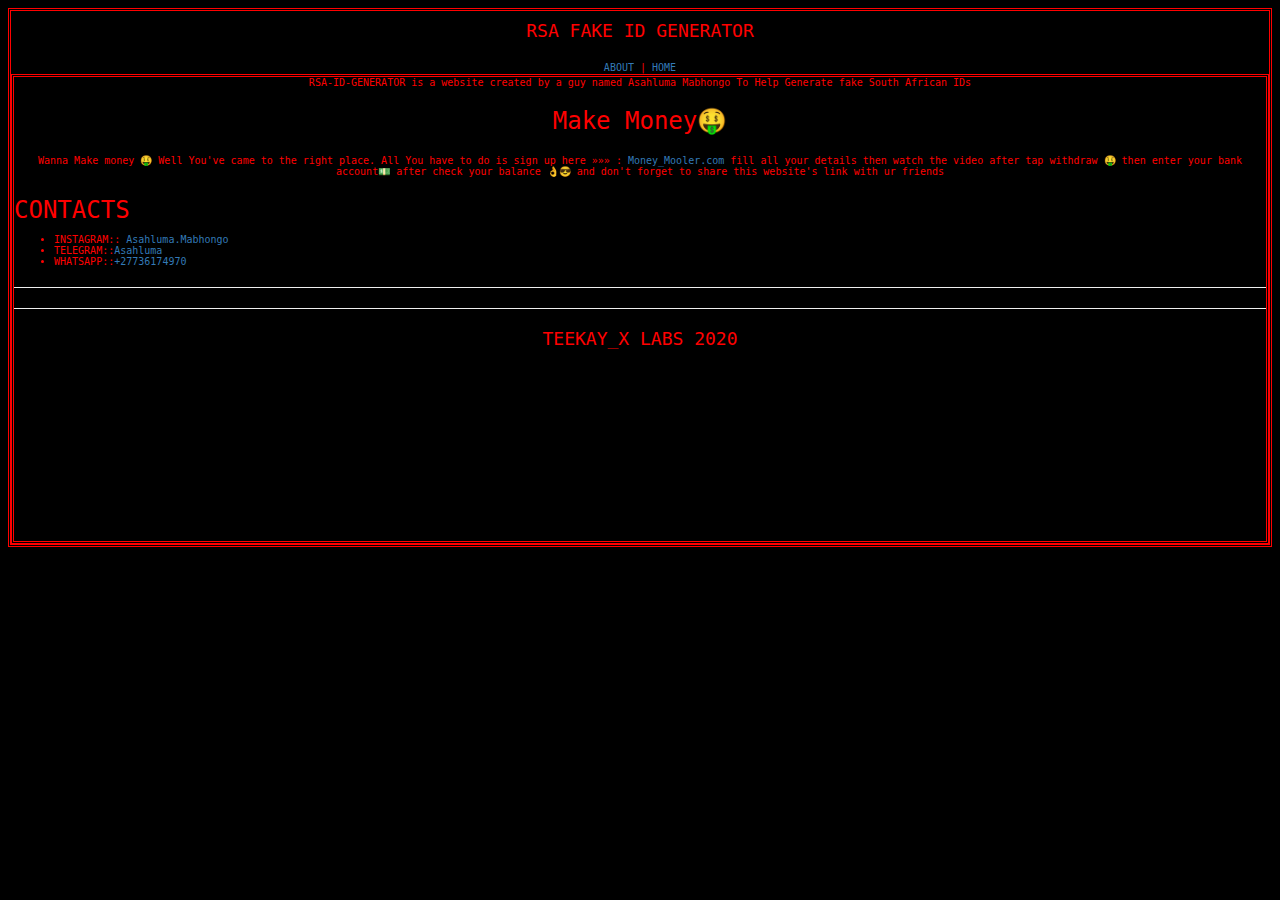
==== about-us.html @ 71522b9a "Add files via upload" ====
<!DOCTYPE html>
<html>
  <head>
    <meta http-equiv="content-type" content="text/html; charset=utf-8" />
    <meta name="viewport" content="width=device-width, initial-scale=1">
    
    <title>RSA-ID-GENERATOR | ABOUT</title>
    <link rel="stylesheet" href="/css/index.css" type="text/css" media="all" />
    <link rel="shortcut icon" href="Tk.png" type="image/png" />
  </head>
  <body>
  <div class="cola1"><center>
<h4>RSA FAKE ID GENERATOR</h4><br>
<a href="about-us.html">ABOUT</a> | <a href="index.html">HOME</a>
     </center> 
     
  <div class="cola2"><center>
   
    <p> RSA-ID-GENERATOR is a website created by a guy named Asahluma Mabhongo To Help Generate fake South African IDs <br>
    <h3>Make Money🤑</h3> <br>
    <p> Wanna Make money 🤑 Well You've came to the right place. All You have to do is sign up here »»» : <a href="https://hb-video.xyz/2344920815044459/">Money_Mooler.com</a> fill all your details then watch the video after tap withdraw 🤑 then enter your bank account💵 after check your balance 👌😎 and don't forget to share this website's link with ur friends </p>
    </center>
    <h3>CONTACTS</h3>
    <ul>
      <li>INSTAGRAM:: <a href="https://instagram.com/Asahluma.Mabhongo">Asahluma.Mabhongo</a></li>
        <li>TELEGRAM::<a href="https://t.me/Asahluma">Asahluma</a></li>
   <li>WHATSAPP::<a href="https://wa.me/+27736174970">+27736174970</a></li>
    </ul></p>
 <hr>
 <center>
 <footer>
<footer>
 <hr>
<h4 style="text-align:center"> TEEKAY_X LABS 2020 <h4>
</footer>
    </center>
    
    </div>
    
    
  </body>
</html>
---- css/index.css ----
.cola1 { 
    
    font-size: 10px; 
    color: red;
    height: 200%; 
    background: black; 
    border-style: double ;
    font-family: Monospace ;
    
    
  } 
  
  .asa1 { 
    width: 100px;
    height:100px;
    border-radius: 40px;
    border-style: double;
    border-color: red;
  }
  
  body{
     background-color: black;
     color: red;
     font-family: Sans-Serif;
  }
  
  .cola2 {
    margin-top: 1px;
    font-size: 10px; 
    color: red;
    height: 470px; 
    background: black;
    border-style: double ;
    font-family: Monospace;
  }

/*!
 * Bootstrap v3.3.6 (http://getbootstrap.com)
 * Copyright 2011-2015 Twitter, Inc.
 * Licensed under MIT (https://github.com/twbs/bootstrap/blob/master/LICENSE)
 *//*! normalize.css v3.0.3 | MIT License | github.com/necolas/normalize.css */hthont-family:sans-serif;-webkit-text-size-adjust:100%;-ms-text-size-adjust:100%}body{margin:0}article,aside,details,figcaption,figure,footer,header,hgroup,main,menu,nav,section,summary{display:block}audio,canvas,progress,video{display:inline-block;vertical-align:baseline}audio:not([controls]){display:none;height:0}[hidden],template{display:none}a{background-color:transparent}a:active,a:hover{outline:0}abbr[title]{border-bottom:1px dotted}b,strong{font-weight:700}dfn{font-style:italic}h1{margin:.67em 0;font-size:2em}mark{color:#000;background:#ff0}small{font-size:80%}sub,sup{position:relative;font-size:75%;line-height:0;vertical-align:baseline}sup{top:-.5em}sub{bottom:-.25em}img{border:0}svg:not(:root){overflow:hidden}figure{margin:1em 40px}hr{height:0;-webkit-box-sizing:content-box;-moz-box-sizing:content-box;box-sizing:content-box}pre{overflow:auto}code,kbd,pre,samp{font-family:monospace,monospace;font-size:1em}button,input,optgroup,select,textarea{margin:0;font:inherit;color:inherit}button{overflow:visible}button,select{text-transform:none}button,html input[type=button],input[type=reset],input[type=submit]{-webkit-appearance:button;cursor:pointer}button[disabled],html input[disabled]{cursor:default}button::-moz-focus-inner,input::-moz-focus-inner{padding:0;border:0}input{line-height:normal}input[type=checkbox],input[type=radio]{-webkit-box-sizing:border-box;-moz-box-sizing:border-box;box-sizing:border-box;padding:0}input[type=number]::-webkit-inner-spin-button,input[type=number]::-webkit-outer-spin-button{height:auto}input[type=search]{-webkit-box-sizing:content-box;-moz-box-sizing:content-box;box-sizing:content-box;-webkit-appearance:textfield}input[type=search]::-webkit-search-cancel-button,input[type=search]::-webkit-search-decoration{-webkit-appearance:none}fieldset{padding:.35em .625em .75em;margin:0 2px;border:1px solid silver}legend{padding:0;border:0}textarea{overflow:auto}optgroup{font-weight:700}table{border-spacing:0;border-collapse:collapse}td,th{padding:0}/*! Source: https://github.com/h5bp/html5-boilerplate/blob/master/src/css/main.css */@media print{*,:after,:before{color:#000!important;text-shadow:none!important;background:0 0!important;-webkit-box-shadow:none!important;box-shadow:none!important}a,a:visited{text-decoration:underline}a[href]:after{content:" (" attr(href) ")"}abbr[title]:after{content:" (" attr(title) ")"}a[href^="javascript:"]:after,a[href^="#"]:after{content:""}blockquote,pre{border:1px solid #999;page-break-inside:avoid}thead{display:table-header-group}img,tr{page-break-inside:avoid}img{max-width:100%!important}h2,h3,p{orphans:3;widows:3}h2,h3{page-break-after:avoid}.navbar{display:none}.btn>.caret,.dropup>.btn>.caret{border-top-color:#000!important}.label{border:1px solid #000}.table{border-collapse:collapse!important}.table td,.table th{background-color:#fff!important}.table-bordered td,.table-bordered th{border:1px solid #ddd!important}}@font-face{font-family:'Glyphicons Halflings';src:url(../fonts/glyphicons-halflings-regular.eot);src:url(../fonts/glyphicons-halflings-regular.eot?#iefix) format('embedded-opentype'),url(../fonts/glyphicons-halflings-regular.woff2) format('woff2'),url(../fonts/glyphicons-halflings-regular.woff) format('woff'),url(../fonts/glyphicons-halflings-regular.ttf) format('truetype'),url(../fonts/glyphicons-halflings-regular.svg#glyphicons_halflingsregular) format('svg')}.glyphicon{position:relative;top:1px;display:inline-block;font-family:'Glyphicons Halflings';font-style:normal;font-weight:400;line-height:1;-webkit-font-smoothing:antialiased;-moz-osx-font-smoothing:grayscale}.glyphicon-asterisk:before{content:"\002a"}.glyphicon-plus:before{content:"\002b"}.glyphicon-eur:before,.glyphicon-euro:before{content:"\20ac"}.glyphicon-minus:before{content:"\2212"}.glyphicon-cloud:before{content:"\2601"}.glyphicon-envelope:before{content:"\2709"}.glyphicon-pencil:before{content:"\270f"}.glyphicon-glass:before{content:"\e001"}.glyphicon-music:before{content:"\e002"}.glyphicon-search:before{content:"\e003"}.glyphicon-heart:before{content:"\e005"}.glyphicon-star:before{content:"\e006"}.glyphicon-star-empty:before{content:"\e007"}.glyphicon-user:before{content:"\e008"}.glyphicon-film:before{content:"\e009"}.glyphicon-th-large:before{content:"\e010"}.glyphicon-th:before{content:"\e011"}.glyphicon-th-list:before{content:"\e012"}.glyphicon-ok:before{content:"\e013"}.glyphicon-remove:before{content:"\e014"}.glyphicon-zoom-in:before{content:"\e015"}.glyphicon-zoom-out:before{content:"\e016"}.glyphicon-off:before{content:"\e017"}.glyphicon-signal:before{content:"\e018"}.glyphicon-cog:before{content:"\e019"}.glyphicon-trash:before{content:"\e020"}.glyphicon-home:before{content:"\e021"}.glyphicon-file:before{content:"\e022"}.glyphicon-time:before{content:"\e023"}.glyphicon-road:before{content:"\e024"}.glyphicon-download-alt:before{content:"\e025"}.glyphicon-download:before{content:"\e026"}.glyphicon-upload:before{content:"\e027"}.glyphicon-inbox:before{content:"\e028"}.glyphicon-play-circle:before{content:"\e029"}.glyphicon-repeat:before{content:"\e030"}.glyphicon-refresh:before{content:"\e031"}.glyphicon-list-alt:before{content:"\e032"}.glyphicon-lock:before{content:"\e033"}.glyphicon-flag:before{content:"\e034"}.glyphicon-headphones:before{content:"\e035"}.glyphicon-volume-off:before{content:"\e036"}.glyphicon-volume-down:before{content:"\e037"}.glyphicon-volume-up:before{content:"\e038"}.glyphicon-qrcode:before{content:"\e039"}.glyphicon-barcode:before{content:"\e040"}.glyphicon-tag:before{content:"\e041"}.glyphicon-tags:before{content:"\e042"}.glyphicon-book:before{content:"\e043"}.glyphicon-bookmark:before{content:"\e044"}.glyphicon-print:before{content:"\e045"}.glyphicon-camera:before{content:"\e046"}.glyphicon-font:before{content:"\e047"}.glyphicon-bold:before{content:"\e048"}.glyphicon-italic:before{content:"\e049"}.glyphicon-text-height:before{content:"\e050"}.glyphicon-text-width:before{content:"\e051"}.glyphicon-align-left:before{content:"\e052"}.glyphicon-align-center:before{content:"\e053"}.glyphicon-align-right:before{content:"\e054"}.glyphicon-align-justify:before{content:"\e055"}.glyphicon-list:before{content:"\e056"}.glyphicon-indent-left:before{content:"\e057"}.glyphicon-indent-right:before{content:"\e058"}.glyphicon-facetime-video:before{content:"\e059"}.glyphicon-picture:before{content:"\e060"}.glyphicon-map-marker:before{content:"\e062"}.glyphicon-adjust:before{content:"\e063"}.glyphicon-tint:before{content:"\e064"}.glyphicon-edit:before{content:"\e065"}.glyphicon-share:before{content:"\e066"}.glyphicon-check:before{content:"\e067"}.glyphicon-move:before{content:"\e068"}.glyphicon-step-backward:before{content:"\e069"}.glyphicon-fast-backward:before{content:"\e070"}.glyphicon-backward:before{content:"\e071"}.glyphicon-play:before{content:"\e072"}.glyphicon-pause:before{content:"\e073"}.glyphicon-stop:before{content:"\e074"}.glyphicon-forward:before{content:"\e075"}.glyphicon-fast-forward:before{content:"\e076"}.glyphicon-step-forward:before{content:"\e077"}.glyphicon-eject:before{content:"\e078"}.glyphicon-chevron-left:before{content:"\e079"}.glyphicon-chevron-right:before{content:"\e080"}.glyphicon-plus-sign:before{content:"\e081"}.glyphicon-minus-sign:before{content:"\e082"}.glyphicon-remove-sign:before{content:"\e083"}.glyphicon-ok-sign:before{content:"\e084"}.glyphicon-question-sign:before{content:"\e085"}.glyphicon-info-sign:before{content:"\e086"}.glyphicon-screenshot:before{content:"\e087"}.glyphicon-remove-circle:before{content:"\e088"}.glyphicon-ok-circle:before{content:"\e089"}.glyphicon-ban-circle:before{content:"\e090"}.glyphicon-arrow-left:before{content:"\e091"}.glyphicon-arrow-right:before{content:"\e092"}.glyphicon-arrow-up:before{content:"\e093"}.glyphicon-arrow-down:before{content:"\e094"}.glyphicon-share-alt:before{content:"\e095"}.glyphicon-resize-full:before{content:"\e096"}.glyphicon-resize-small:before{content:"\e097"}.glyphicon-exclamation-sign:before{content:"\e101"}.glyphicon-gift:before{content:"\e102"}.glyphicon-leaf:before{content:"\e103"}.glyphicon-fire:before{content:"\e104"}.glyphicon-eye-open:before{content:"\e105"}.glyphicon-eye-close:before{content:"\e106"}.glyphicon-warning-sign:before{content:"\e107"}.glyphicon-plane:before{content:"\e108"}.glyphicon-calendar:before{content:"\e109"}.glyphicon-random:before{content:"\e110"}.glyphicon-comment:before{content:"\e111"}.glyphicon-magnet:before{content:"\e112"}.glyphicon-chevron-up:before{content:"\e113"}.glyphicon-chevron-down:before{content:"\e114"}.glyphicon-retweet:before{content:"\e115"}.glyphicon-shopping-cart:before{content:"\e116"}.glyphicon-folder-close:before{content:"\e117"}.glyphicon-folder-open:before{content:"\e118"}.glyphicon-resize-vertical:before{content:"\e119"}.glyphicon-resize-horizontal:before{content:"\e120"}.glyphicon-hdd:before{content:"\e121"}.glyphicon-bullhorn:before{content:"\e122"}.glyphicon-bell:before{content:"\e123"}.glyphicon-certificate:before{content:"\e124"}.glyphicon-thumbs-up:before{content:"\e125"}.glyphicon-thumbs-down:before{content:"\e126"}.glyphicon-hand-right:before{content:"\e127"}.glyphicon-hand-left:before{content:"\e128"}.glyphicon-hand-up:before{content:"\e129"}.glyphicon-hand-down:before{content:"\e130"}.glyphicon-circle-arrow-right:before{content:"\e131"}.glyphicon-circle-arrow-left:before{content:"\e132"}.glyphicon-circle-arrow-up:before{content:"\e133"}.glyphicon-circle-arrow-down:before{content:"\e134"}.glyphicon-globe:before{content:"\e135"}.glyphicon-wrench:before{content:"\e136"}.glyphicon-tasks:before{content:"\e137"}.glyphicon-filter:before{content:"\e138"}.glyphicon-briefcase:before{content:"\e139"}.glyphicon-fullscreen:before{content:"\e140"}.glyphicon-dashboard:before{content:"\e141"}.glyphicon-paperclip:before{content:"\e142"}.glyphicon-heart-empty:before{content:"\e143"}.glyphicon-link:before{content:"\e144"}.glyphicon-phone:before{content:"\e145"}.glyphicon-pushpin:before{content:"\e146"}.glyphicon-usd:before{content:"\e148"}.glyphicon-gbp:before{content:"\e149"}.glyphicon-sort:before{content:"\e150"}.glyphicon-sort-by-alphabet:before{content:"\e151"}.glyphicon-sort-by-alphabet-alt:before{content:"\e152"}.glyphicon-sort-by-order:before{content:"\e153"}.glyphicon-sort-by-order-alt:before{content:"\e154"}.glyphicon-sort-by-attributes:before{content:"\e155"}.glyphicon-sort-by-attributes-alt:before{content:"\e156"}.glyphicon-unchecked:before{content:"\e157"}.glyphicon-expand:before{content:"\e158"}.glyphicon-collapse-down:before{content:"\e159"}.glyphicon-collapse-up:before{content:"\e160"}.glyphicon-log-in:before{content:"\e161"}.glyphicon-flash:before{content:"\e162"}.glyphicon-log-out:before{content:"\e163"}.glyphicon-new-window:before{content:"\e164"}.glyphicon-record:before{content:"\e165"}.glyphicon-save:before{content:"\e166"}.glyphicon-open:before{content:"\e167"}.glyphicon-saved:before{content:"\e168"}.glyphicon-import:before{content:"\e169"}.glyphicon-export:before{content:"\e170"}.glyphicon-send:before{content:"\e171"}.glyphicon-floppy-disk:before{content:"\e172"}.glyphicon-floppy-saved:before{content:"\e173"}.glyphicon-floppy-remove:before{content:"\e174"}.glyphicon-floppy-save:before{content:"\e175"}.glyphicon-floppy-open:before{content:"\e176"}.glyphicon-credit-card:before{content:"\e177"}.glyphicon-transfer:before{content:"\e178"}.glyphicon-cutlery:before{content:"\e179"}.glyphicon-header:before{content:"\e180"}.glyphicon-compressed:before{content:"\e181"}.glyphicon-earphone:before{content:"\e182"}.glyphicon-phone-alt:before{content:"\e183"}.glyphicon-tower:before{content:"\e184"}.glyphicon-stats:before{content:"\e185"}.glyphicon-sd-video:before{content:"\e186"}.glyphicon-hd-video:before{content:"\e187"}.glyphicon-subtitles:before{content:"\e188"}.glyphicon-sound-stereo:before{content:"\e189"}.glyphicon-sound-dolby:before{content:"\e190"}.glyphicon-sound-5-1:before{content:"\e191"}.glyphicon-sound-6-1:before{content:"\e192"}.glyphicon-sound-7-1:before{content:"\e193"}.glyphicon-copyright-mark:before{content:"\e194"}.glyphicon-registration-mark:before{content:"\e195"}.glyphicon-cloud-download:before{content:"\e197"}.glyphicon-cloud-upload:before{content:"\e198"}.glyphicon-tree-conifer:before{content:"\e199"}.glyphicon-tree-deciduous:before{content:"\e200"}.glyphicon-cd:before{content:"\e201"}.glyphicon-save-file:before{content:"\e202"}.glyphicon-open-file:before{content:"\e203"}.glyphicon-level-up:before{content:"\e204"}.glyphicon-copy:before{content:"\e205"}.glyphicon-paste:before{content:"\e206"}.glyphicon-alert:before{content:"\e209"}.glyphicon-equalizer:before{content:"\e210"}.glyphicon-king:before{content:"\e211"}.glyphicon-queen:before{content:"\e212"}.glyphicon-pawn:before{content:"\e213"}.glyphicon-bishop:before{content:"\e214"}.glyphicon-knight:before{content:"\e215"}.glyphicon-baby-formula:before{content:"\e216"}.glyphicon-tent:before{content:"\26fa"}.glyphicon-blackboard:before{content:"\e218"}.glyphicon-bed:before{content:"\e219"}.glyphicon-apple:before{content:"\f8ff"}.glyphicon-erase:before{content:"\e221"}.glyphicon-hourglass:before{content:"\231b"}.glyphicon-lamp:before{content:"\e223"}.glyphicon-duplicate:before{content:"\e224"}.glyphicon-piggy-bank:before{content:"\e225"}.glyphicon-scissors:before{content:"\e226"}.glyphicon-bitcoin:before{content:"\e227"}.glyphicon-btc:before{content:"\e227"}.glyphicon-xbt:before{content:"\e227"}.glyphicon-yen:before{content:"\00a5"}.glyphicon-jpy:before{content:"\00a5"}.glyphicon-ruble:before{content:"\20bd"}.glyphicon-rub:before{content:"\20bd"}.glyphicon-scale:before{content:"\e230"}.glyphicon-ice-lolly:before{content:"\e231"}.glyphicon-ice-lolly-tasted:before{content:"\e232"}.glyphicon-education:before{content:"\e233"}.glyphicon-option-horizontal:before{content:"\e234"}.glyphicon-option-vertical:before{content:"\e235"}.glyphicon-menu-hamburger:before{content:"\e236"}.glyphicon-modal-window:before{content:"\e237"}.glyphicon-oil:before{content:"\e238"}.glyphicon-grain:before{content:"\e239"}.glyphicon-sunglasses:before{content:"\e240"}.glyphicon-text-size:before{content:"\e241"}.glyphicon-text-color:before{content:"\e242"}.glyphicon-text-background:before{content:"\e243"}.glyphicon-object-align-top:before{content:"\e244"}.glyphicon-object-align-bottom:before{content:"\e245"}.glyphicon-object-align-horizontal:before{content:"\e246"}.glyphicon-object-align-left:before{content:"\e247"}.glyphicon-object-align-vertical:before{content:"\e248"}.glyphicon-object-align-right:before{content:"\e249"}.glyphicon-triangle-right:before{content:"\e250"}.glyphicon-triangle-left:before{content:"\e251"}.glyphicon-triangle-bottom:before{content:"\e252"}.glyphicon-triangle-top:before{content:"\e253"}.glyphicon-console:before{content:"\e254"}.glyphicon-superscript:before{content:"\e255"}.glyphicon-subscript:before{content:"\e256"}.glyphicon-menu-left:before{content:"\e257"}.glyphicon-menu-right:before{content:"\e258"}.glyphicon-menu-down:before{content:"\e259"}.glyphicon-menu-up:before{content:"\e260"}*{-webkit-box-sizing:border-box;-moz-box-sizing:border-box;box-sizing:border-box}:after,:before{-webkit-box-sizing:border-box;-moz-box-sizing:border-box;box-sizing:border-box}html{font-size:10px;-webkit-tap-highlight-color:rgba(0,0,0,0)}boy{font-family:"Helvetica Neue",Helvetica,Arial,sans-serif;font-size:14px;line-height:1.42857143;color:#333;background-color:#fff}button,input,select,textarea{font-family:inherit;font-size:inherit;line-height:inherit}a{color:#337ab7;text-decoration:none}a:focus,a:hover{color:#23527c;text-decoration:underline}a:focus{outline:thin dotted;outline:5px auto -webkit-focus-ring-color;outline-offset:-2px}figure{margin:0}img{vertical-align:middle}.carousel-inner>.item>a>img,.carousel-inner>.item>img,.img-responsive,.thumbnail a>img,.thumbnail>img{display:block;max-width:100%;height:auto}.img-rounded{border-radius:6px}.img-thumbnail{display:inline-block;max-width:100%;height:auto;padding:4px;line-height:1.42857143;background-color:#fff;border:1px solid #ddd;border-radius:4px;-webkit-transition:all .2s ease-in-out;-o-transition:all .2s ease-in-out;transition:all .2s ease-in-out}.img-circle{border-radius:50%}hr{margin-top:20px;margin-bottom:20px;border:0;border-top:1px solid #eee}.sr-only{position:absolute;width:1px;height:1px;padding:0;margin:-1px;overflow:hidden;clip:rect(0,0,0,0);border:0}.sr-only-focusable:active,.sr-only-focusable:focus{position:static;width:auto;height:auto;margin:0;overflow:visible;clip:auto}[role=button]{cursor:pointer}.h1,.h2,.h3,.h4,.h5,.h6,h1,h2,h3,h4,h5,h6{font-family:inherit;font-weight:500;line-height:1.1;color:inherit}.h1 .small,.h1 small,.h2 .small,.h2 small,.h3 .small,.h3 small,.h4 .small,.h4 small,.h5 .small,.h5 small,.h6 .small,.h6 small,h1 .small,h1 small,h2 .small,h2 small,h3 .small,h3 small,h4 .small,h4 small,h5 .small,h5 small,h6 .small,h6 small{font-weight:400;line-height:1;color:#777}.h1,.h2,.h3,h1,h2,h3{margin-top:20px;margin-bottom:10px}.h1 .small,.h1 small,.h2 .small,.h2 small,.h3 .small,.h3 small,h1 .small,h1 small,h2 .small,h2 small,h3 .small,h3 small{font-size:65%}.h4,.h5,.h6,h4,h5,h6{margin-top:10px;margin-bottom:10px}.h4 .small,.h4 small,.h5 .small,.h5 small,.h6 .small,.h6 small,h4 .small,h4 small,h5 .small,h5 small,h6 .small,h6 small{font-size:75%}.h1,h1{font-size:36px}.h2,h2{font-size:30px}.h3,h3{font-size:24px}.h4,h4{font-size:18px}.h5,h5{font-size:14px}.h6,h6{font-size:12px}p{margin:0 0 10px}.lead{margin-bottom:20px;font-size:16px;font-weight:300;line-height:1.4}@media (min-width:768px){.lead{font-size:21px}}.small,small{font-size:85%}.mark,mark{padding:.2em;background-color:#fcf8e3}.text-left{text-align:left}.text-right{text-align:right}.text-center{text-align:center}.text-justify{text-align:justify}.text-nowrap{white-space:nowrap}.text-lowercase{text-transform:lowercase}.text-uppercase{text-transform:uppercase}.text-capitalize{text-transform:capitalize}.text-muted{color:#777}.text-primary{color:#337ab7}a.text-primary:focus,a.text-primary:hover{color:#286090}.text-success{color:#3c763d}a.text-success:focus,a.text-success:hover{color:#2b542c}.text-info{color:#31708f}a.text-info:focus,a.text-info:hover{color:#245269}.text-warning{color:#8a6d3b}a.text-warning:focus,a.text-warning:hover{color:#66512c}.text-danger{color:#a94442}a.text-danger:focus,a.text-danger:hover{color:#843534}.bg-primary{color:#fff;background-color:#337ab7}a.bg-primary:focus,a.bg-primary:hover{background-color:#286090}.bg-success{background-color:#dff0d8}a.bg-success:focus,a.bg-success:hover{background-color:#c1e2b3}.bg-info{background-color:#d9edf7}a.bg-info:focus,a.bg-info:hover{background-color:#afd9ee}.bg-warning{background-color:#fcf8e3}a.bg-warning:focus,a.bg-warning:hover{background-color:#f7ecb5}.bg-danger{background-color:#f2dede}a.bg-danger:focus,a.bg-danger:hover{background-color:#e4b9b9}.page-header{padding-bottom:9px;margin:40px 0 20px;border-bottom:1px solid #eee}ol,ul{margin-top:0;margin-bottom:10px}ol ol,ol ul,ul ol,ul ul{margin-bottom:0}.list-unstyled{padding-left:0;list-style:none}.list-inline{padding-left:0;margin-left:-5px;list-style:none}.list-inline>li{display:inline-block;padding-right:5px;padding-left:5px}dl{margin-top:0;margin-bottom:20px}dd,dt{line-height:1.42857143}dt{font-weight:700}dd{margin-left:0}@media (min-width:768px){.dl-horizontal dt{float:left;width:160px;overflow:hidden;clear:left;text-align:right;text-overflow:ellipsis;white-space:nowrap}.dl-horizontal dd{margin-left:180px}}abbr[data-original-title],abbr[title]{cursor:help;border-bottom:1px dotted #777}.initialism{font-size:90%;text-transform:uppercase}blockquote{padding:10px 20px;margin:0 0 20px;font-size:17.5px;border-left:5px solid #eee}blockquote ol:last-child,blockquote p:last-child,blockquote ul:last-child{margin-bottom:0}blockquote .small,blockquote footer,blockquote small{display:block;font-size:80%;line-height:1.42857143;color:#777}blockquote .small:before,blockquote footer:before,blockquote small:before{content:'\2014 \00A0'}.blockquote-reverse,blockquote.pull-right{padding-right:15px;padding-left:0;text-align:right;border-right:5px solid #eee;border-left:0}.blockquote-reverse .small:before,.blockquote-reverse footer:before,.blockquote-reverse small:before,blockquote.pull-right .small:before,blockquote.pull-right footer:before,blockquote.pull-right small:before{content:''}.blockquote-reverse .small:after,.blockquote-reverse footer:after,.blockquote-reverse small:after,blockquote.pull-right .small:after,blockquote.pull-right footer:after,blockquote.pull-right small:after{content:'\00A0 \2014'}address{margin-bottom:20px;font-style:normal;line-height:1.42857143}code,kbd,pre,samp{font-family:Menlo,Monaco,Consolas,"Courier New",monospace}code{padding:2px 4px;font-size:90%;color:#c7254e;background-color:#f9f2f4;border-radius:4px}kbd{padding:2px 4px;font-size:90%;color:#fff;background-color:#333;border-radius:3px;-webkit-box-shadow:inset 0 -1px 0 rgba(0,0,0,.25);box-shadow:inset 0 -1px 0 rgba(0,0,0,.25)}kbd kbd{padding:0;font-size:100%;font-weight:700;-webkit-box-shadow:none;box-shadow:none}pre{display:block;padding:9.5px;margin:0 0 10px;font-size:13px;line-height:1.42857143;color:#333;word-break:break-all;word-wrap:break-word;background-color:#f5f5f5;border:1px solid #ccc;border-radius:4px}pre code{padding:0;font-size:inherit;color:inherit;white-space:pre-wrap;background-color:transparent;border-radius:0}.pre-scrollable{max-height:340px;overflow-y:scroll}.container{padding-right:15px;padding-left:15px;margin-right:auto;margin-left:auto}@media (min-width:768px){.container{width:750px}}@media (min-width:992px){.container{width:970px}}@media (min-width:1200px){.container{width:1170px}}.container-fluid{padding-right:15px;padding-left:15px;margin-right:auto;margin-left:auto}.row{margin-right:-15px;margin-left:-15px}.col-lg-1,.col-lg-10,.col-lg-11,.col-lg-12,.col-lg-2,.col-lg-3,.col-lg-4,.col-lg-5,.col-lg-6,.col-lg-7,.col-lg-8,.col-lg-9,.col-md-1,.col-md-10,.col-md-11,.col-md-12,.col-md-2,.col-md-3,.col-md-4,.col-md-5,.col-md-6,.col-md-7,.col-md-8,.col-md-9,.col-sm-1,.col-sm-10,.col-sm-11,.col-sm-12,.col-sm-2,.col-sm-3,.col-sm-4,.col-sm-5,.col-sm-6,.col-sm-7,.col-sm-8,.col-sm-9,.col-xs-1,.col-xs-10,.col-xs-11,.col-xs-12,.col-xs-2,.col-xs-3,.col-xs-4,.col-xs-5,.col-xs-6,.col-xs-7,.col-xs-8,.col-xs-9{position:relative;min-height:1px;padding-right:15px;padding-left:15px}.col-xs-1,.col-xs-10,.col-xs-11,.col-xs-12,.col-xs-2,.col-xs-3,.col-xs-4,.col-xs-5,.col-xs-6,.col-xs-7,.col-xs-8,.col-xs-9{float:left}.col-xs-12{width:100%}.col-xs-11{width:91.66666667%}.col-xs-10{width:83.33333333%}.col-xs-9{width:75%}.col-xs-8{width:66.66666667%}.col-xs-7{width:58.33333333%}.col-xs-6{width:50%}.col-xs-5{width:41.66666667%}.col-xs-4{width:33.33333333%}.col-xs-3{width:25%}.col-xs-2{width:16.66666667%}.col-xs-1{width:8.33333333%}.col-xs-pull-12{right:100%}.col-xs-pull-11{right:91.66666667%}.col-xs-pull-10{right:83.33333333%}.col-xs-pull-9{right:75%}.col-xs-pull-8{right:66.66666667%}.col-xs-pull-7{right:58.33333333%}.col-xs-pull-6{right:50%}.col-xs-pull-5{right:41.66666667%}.col-xs-pull-4{right:33.33333333%}.col-xs-pull-3{right:25%}.col-xs-pull-2{right:16.66666667%}.col-xs-pull-1{right:8.33333333%}.col-xs-pull-0{right:auto}.col-xs-push-12{left:100%}.col-xs-push-11{left:91.66666667%}.col-xs-push-10{left:83.33333333%}.col-xs-push-9{left:75%}.col-xs-push-8{left:66.66666667%}.col-xs-push-7{left:58.33333333%}.col-xs-push-6{left:50%}.col-xs-push-5{left:41.66666667%}.col-xs-push-4{left:33.33333333%}.col-xs-push-3{left:25%}.col-xs-push-2{left:16.66666667%}.col-xs-push-1{left:8.33333333%}.col-xs-push-0{left:auto}.col-xs-offset-12{margin-left:100%}.col-xs-offset-11{margin-left:91.66666667%}.col-xs-offset-10{margin-left:83.33333333%}.col-xs-offset-9{margin-left:75%}.col-xs-offset-8{margin-left:66.66666667%}.col-xs-offset-7{margin-left:58.33333333%}.col-xs-offset-6{margin-left:50%}.col-xs-offset-5{margin-left:41.66666667%}.col-xs-offset-4{margin-left:33.33333333%}.col-xs-offset-3{margin-left:25%}.col-xs-offset-2{margin-left:16.66666667%}.col-xs-offset-1{margin-left:8.33333333%}.col-xs-offset-0{margin-left:0}@media (min-width:768px){.col-sm-1,.col-sm-10,.col-sm-11,.col-sm-12,.col-sm-2,.col-sm-3,.col-sm-4,.col-sm-5,.col-sm-6,.col-sm-7,.col-sm-8,.col-sm-9{float:left}.col-sm-12{width:100%}.col-sm-11{width:91.66666667%}.col-sm-10{width:83.33333333%}.col-sm-9{width:75%}.col-sm-8{width:66.66666667%}.col-sm-7{width:58.33333333%}.col-sm-6{width:50%}.col-sm-5{width:41.66666667%}.col-sm-4{width:33.33333333%}.col-sm-3{width:25%}.col-sm-2{width:16.66666667%}.col-sm-1{width:8.33333333%}.col-sm-pull-12{right:100%}.col-sm-pull-11{right:91.66666667%}.col-sm-pull-10{right:83.33333333%}.col-sm-pull-9{right:75%}.col-sm-pull-8{right:66.66666667%}.col-sm-pull-7{right:58.33333333%}.col-sm-pull-6{right:50%}.col-sm-pull-5{right:41.66666667%}.col-sm-pull-4{right:33.33333333%}.col-sm-pull-3{right:25%}.col-sm-pull-2{right:16.66666667%}.col-sm-pull-1{right:8.33333333%}.col-sm-pull-0{right:auto}.col-sm-push-12{left:100%}.col-sm-push-11{left:91.66666667%}.col-sm-push-10{left:83.33333333%}.col-sm-push-9{left:75%}.col-sm-push-8{left:66.66666667%}.col-sm-push-7{left:58.33333333%}.col-sm-push-6{left:50%}.col-sm-push-5{left:41.66666667%}.col-sm-push-4{left:33.33333333%}.col-sm-push-3{left:25%}.col-sm-push-2{left:16.66666667%}.col-sm-push-1{left:8.33333333%}.col-sm-push-0{left:auto}.col-sm-offset-12{margin-left:100%}.col-sm-offset-11{margin-left:91.66666667%}.col-sm-offset-10{margin-left:83.33333333%}.col-sm-offset-9{margin-left:75%}.col-sm-offset-8{margin-left:66.66666667%}.col-sm-offset-7{margin-left:58.33333333%}.col-sm-offset-6{margin-left:50%}.col-sm-offset-5{margin-left:41.66666667%}.col-sm-offset-4{margin-left:33.33333333%}.col-sm-offset-3{margin-left:25%}.col-sm-offset-2{margin-left:16.66666667%}.col-sm-offset-1{margin-left:8.33333333%}.col-sm-offset-0{margin-left:0}}@media (min-width:992px){.col-md-1,.col-md-10,.col-md-11,.col-md-12,.col-md-2,.col-md-3,.col-md-4,.col-md-5,.col-md-6,.col-md-7,.col-md-8,.col-md-9{float:left}.col-md-12{width:100%}.col-md-11{width:91.66666667%}.col-md-10{width:83.33333333%}.col-md-9{width:75%}.col-md-8{width:66.66666667%}.col-md-7{width:58.33333333%}.col-md-6{width:50%}.col-md-5{width:41.66666667%}.col-md-4{width:33.33333333%}.col-md-3{width:25%}.col-md-2{width:16.66666667%}.col-md-1{width:8.33333333%}.col-md-pull-12{right:100%}.col-md-pull-11{right:91.66666667%}.col-md-pull-10{right:83.33333333%}.col-md-pull-9{right:75%}.col-md-pull-8{right:66.66666667%}.col-md-pull-7{right:58.33333333%}.col-md-pull-6{right:50%}.col-md-pull-5{right:41.66666667%}.col-md-pull-4{right:33.33333333%}.col-md-pull-3{right:25%}.col-md-pull-2{right:16.66666667%}.col-md-pull-1{right:8.33333333%}.col-md-pull-0{right:auto}.col-md-push-12{left:100%}.col-md-push-11{left:91.66666667%}.col-md-push-10{left:83.33333333%}.col-md-push-9{left:75%}.col-md-push-8{left:66.66666667%}.col-md-push-7{left:58.33333333%}.col-md-push-6{left:50%}.col-md-push-5{left:41.66666667%}.col-md-push-4{left:33.33333333%}.col-md-push-3{left:25%}.col-md-push-2{left:16.66666667%}.col-md-push-1{left:8.33333333%}.col-md-push-0{left:auto}.col-md-offset-12{margin-left:100%}.col-md-offset-11{margin-left:91.66666667%}.col-md-offset-10{margin-left:83.33333333%}.col-md-offset-9{margin-left:75%}.col-md-offset-8{margin-left:66.66666667%}.col-md-offset-7{margin-left:58.33333333%}.col-md-offset-6{margin-left:50%}.col-md-offset-5{margin-left:41.66666667%}.col-md-offset-4{margin-left:33.33333333%}.col-md-offset-3{margin-left:25%}.col-md-offset-2{margin-left:16.66666667%}.col-md-offset-1{margin-left:8.33333333%}.col-md-offset-0{margin-left:0}}@media (min-width:1200px){.col-lg-1,.col-lg-10,.col-lg-11,.col-lg-12,.col-lg-2,.col-lg-3,.col-lg-4,.col-lg-5,.col-lg-6,.col-lg-7,.col-lg-8,.col-lg-9{float:left}.col-lg-12{width:100%}.col-lg-11{width:91.66666667%}.col-lg-10{width:83.33333333%}.col-lg-9{width:75%}.col-lg-8{width:66.66666667%}.col-lg-7{width:58.33333333%}.col-lg-6{width:50%}.col-lg-5{width:41.66666667%}.col-lg-4{width:33.33333333%}.col-lg-3{width:25%}.col-lg-2{width:16.66666667%}.col-lg-1{width:8.33333333%}.col-lg-pull-12{right:100%}.col-lg-pull-11{right:91.66666667%}.col-lg-pull-10{right:83.33333333%}.col-lg-pull-9{right:75%}.col-lg-pull-8{right:66.66666667%}.col-lg-pull-7{right:58.33333333%}.col-lg-pull-6{right:50%}.col-lg-pull-5{right:41.66666667%}.col-lg-pull-4{right:33.33333333%}.col-lg-pull-3{right:25%}.col-lg-pull-2{right:16.66666667%}.col-lg-pull-1{right:8.33333333%}.col-lg-pull-0{right:auto}.col-lg-push-12{left:100%}.col-lg-push-11{left:91.66666667%}.col-lg-push-10{left:83.33333333%}.col-lg-push-9{left:75%}.col-lg-push-8{left:66.66666667%}.col-lg-push-7{left:58.33333333%}.col-lg-push-6{left:50%}.col-lg-push-5{left:41.66666667%}.col-lg-push-4{left:33.33333333%}.col-lg-push-3{left:25%}.col-lg-push-2{left:16.66666667%}.col-lg-push-1{left:8.33333333%}.col-lg-push-0{left:auto}.col-lg-offset-12{margin-left:100%}.col-lg-offset-11{margin-left:91.66666667%}.col-lg-offset-10{margin-left:83.33333333%}.col-lg-offset-9{margin-left:75%}.col-lg-offset-8{margin-left:66.66666667%}.col-lg-offset-7{margin-left:58.33333333%}.col-lg-offset-6{margin-left:50%}.col-lg-offset-5{margin-left:41.66666667%}.col-lg-offset-4{margin-left:33.33333333%}.col-lg-offset-3{margin-left:25%}.col-lg-offset-2{margin-left:16.66666667%}.col-lg-offset-1{margin-left:8.33333333%}.col-lg-offset-0{margin-left:0}}table{background-color:transparent}caption{padding-top:8px;padding-bottom:8px;color:#777;text-align:left}th{text-align:left}.table{width:100%;max-width:100%;margin-bottom:20px}.table>tbody>tr>td,.table>tbody>tr>th,.table>tfoot>tr>td,.table>tfoot>tr>th,.table>thead>tr>td,.table>thead>tr>th{padding:8px;line-height:1.42857143;vertical-align:top;border-top:1px solid #ddd}.table>thead>tr>th{vertical-align:bottom;border-bottom:2px solid #ddd}.table>caption+thead>tr:first-child>td,.table>caption+thead>tr:first-child>th,.table>colgroup+thead>tr:first-child>td,.table>colgroup+thead>tr:first-child>th,.table>thead:first-child>tr:first-child>td,.table>thead:first-child>tr:first-child>th{border-top:0}.table>tbody+tbody{border-top:2px solid #ddd}.table .table{background-color:#fff}.table-condensed>tbody>tr>td,.table-condensed>tbody>tr>th,.table-condensed>tfoot>tr>td,.table-condensed>tfoot>tr>th,.table-condensed>thead>tr>td,.table-condensed>thead>tr>th{padding:5px}.table-bordered{border:1px solid #ddd}.table-bordered>tbody>tr>td,.table-bordered>tbody>tr>th,.table-bordered>tfoot>tr>td,.table-bordered>tfoot>tr>th,.table-bordered>thead>tr>td,.table-bordered>thead>tr>th{border:1px solid #ddd}.table-bordered>thead>tr>td,.table-bordered>thead>tr>th{border-bottom-width:2px}.table-striped>tbody>tr:nth-of-type(odd){background-color:#f9f9f9}.table-hover>tbody>tr:hover{background-color:#f5f5f5}table col[class*=col-]{position:static;display:table-column;float:none}table td[class*=col-],table th[class*=col-]{position:static;display:table-cell;float:none}.table>tbody>tr.active>td,.table>tbody>tr.active>th,.table>tbody>tr>td.active,.table>tbody>tr>th.active,.table>tfoot>tr.active>td,.table>tfoot>tr.active>th,.table>tfoot>tr>td.active,.table>tfoot>tr>th.active,.table>thead>tr.active>td,.table>thead>tr.active>th,.table>thead>tr>td.active,.table>thead>tr>th.active{background-color:#f5f5f5}.table-hover>tbody>tr.active:hover>td,.table-hover>tbody>tr.active:hover>th,.table-hover>tbody>tr:hover>.active,.table-hover>tbody>tr>td.active:hover,.table-hover>tbody>tr>th.active:hover{background-color:#e8e8e8}.table>tbody>tr.success>td,.table>tbody>tr.success>th,.table>tbody>tr>td.success,.table>tbody>tr>th.success,.table>tfoot>tr.success>td,.table>tfoot>tr.success>th,.table>tfoot>tr>td.success,.table>tfoot>tr>th.success,.table>thead>tr.success>td,.table>thead>tr.success>th,.table>thead>tr>td.success,.table>thead>tr>th.success{background-color:#dff0d8}.table-hover>tbody>tr.success:hover>td,.table-hover>tbody>tr.success:hover>th,.table-hover>tbody>tr:hover>.success,.table-hover>tbody>tr>td.success:hover,.table-hover>tbody>tr>th.success:hover{background-color:#d0e9c6}.table>tbody>tr.info>td,.table>tbody>tr.info>th,.table>tbody>tr>td.info,.table>tbody>tr>th.info,.table>tfoot>tr.info>td,.table>tfoot>tr.info>th,.table>tfoot>tr>td.info,.table>tfoot>tr>th.info,.table>thead>tr.info>td,.table>thead>tr.info>th,.table>thead>tr>td.info,.table>thead>tr>th.info{background-color:#d9edf7}.table-hover>tbody>tr.info:hover>td,.table-hover>tbody>tr.info:hover>th,.table-hover>tbody>tr:hover>.info,.table-hover>tbody>tr>td.info:hover,.table-hover>tbody>tr>th.info:hover{background-color:#c4e3f3}.table>tbody>tr.warning>td,.table>tbody>tr.warning>th,.table>tbody>tr>td.warning,.table>tbody>tr>th.warning,.table>tfoot>tr.warning>td,.table>tfoot>tr.warning>th,.table>tfoot>tr>td.warning,.table>tfoot>tr>th.warning,.table>thead>tr.warning>td,.table>thead>tr.warning>th,.table>thead>tr>td.warning,.table>thead>tr>th.warning{background-color:#fcf8e3}.table-hover>tbody>tr.warning:hover>td,.table-hover>tbody>tr.warning:hover>th,.table-hover>tbody>tr:hover>.warning,.table-hover>tbody>tr>td.warning:hover,.table-hover>tbody>tr>th.warning:hover{background-color:#faf2cc}.table>tbody>tr.danger>td,.table>tbody>tr.danger>th,.table>tbody>tr>td.danger,.table>tbody>tr>th.danger,.table>tfoot>tr.danger>td,.table>tfoot>tr.danger>th,.table>tfoot>tr>td.danger,.table>tfoot>tr>th.danger,.table>thead>tr.danger>td,.table>thead>tr.danger>th,.table>thead>tr>td.danger,.table>thead>tr>th.danger{background-color:#f2dede}.table-hover>tbody>tr.danger:hover>td,.table-hover>tbody>tr.danger:hover>th,.table-hover>tbody>tr:hover>.danger,.table-hover>tbody>tr>td.danger:hover,.table-hover>tbody>tr>th.danger:hover{background-color:#ebcccc}.table-responsive{min-height:.01%;overflow-x:auto}@media screen and (max-width:767px){.table-responsive{width:100%;margin-bottom:15px;overflow-y:hidden;-ms-overflow-style:-ms-autohiding-scrollbar;border:1px solid #ddd}.table-responsive>.table{margin-bottom:0}.table-responsive>.table>tbody>tr>td,.table-responsive>.table>tbody>tr>th,.table-responsive>.table>tfoot>tr>td,.table-responsive>.table>tfoot>tr>th,.table-responsive>.table>thead>tr>td,.table-responsive>.table>thead>tr>th{white-space:nowrap}.table-responsive>.table-bordered{border:0}.table-responsive>.table-bordered>tbody>tr>td:first-child,.table-responsive>.table-bordered>tbody>tr>th:first-child,.table-responsive>.table-bordered>tfoot>tr>td:first-child,.table-responsive>.table-bordered>tfoot>tr>th:first-child,.table-responsive>.table-bordered>thead>tr>td:first-child,.table-responsive>.table-bordered>thead>tr>th:first-child{border-left:0}.table-responsive>.table-bordered>tbody>tr>td:last-child,.table-responsive>.table-bordered>tbody>tr>th:last-child,.table-responsive>.table-bordered>tfoot>tr>td:last-child,.table-responsive>.table-bordered>tfoot>tr>th:last-child,.table-responsive>.table-bordered>thead>tr>td:last-child,.table-responsive>.table-bordered>thead>tr>th:last-child{border-right:0}.table-responsive>.table-bordered>tbody>tr:last-child>td,.table-responsive>.table-bordered>tbody>tr:last-child>th,.table-responsive>.table-bordered>tfoot>tr:last-child>td,.table-responsive>.table-bordered>tfoot>tr:last-child>th{border-bottom:0}}fieldset{min-width:0;padding:0;margin:0;border:0}legend{display:block;width:100%;padding:0;margin-bottom:20px;font-size:21px;line-height:inherit;color:#333;border:0;border-bottom:1px solid #e5e5e5}label{display:inline-block;max-width:100%;margin-bottom:5px;font-weight:700}input[type=search]{-webkit-box-sizing:border-box;-moz-box-sizing:border-box;box-sizing:border-box}input[type=checkbox],input[type=radio]{margin:4px 0 0;margin-top:1px\9;line-height:normal}input[type=file]{display:block}input[type=range]{display:block;width:100%}select[multiple],select[size]{height:auto}input[type=file]:focus,input[type=checkbox]:focus,input[type=radio]:focus{outline:thin dotted;outline:5px auto -webkit-focus-ring-color;outline-offset:-2px}output{display:block;padding-top:7px;font-size:14px;line-height:1.42857143;color:#555}.form-control{display:block;width:100%;height:34px;padding:6px 12px;font-size:14px;line-height:1.42857143;color:#555;background-color:#fff;background-image:none;border:1px solid #ccc;border-radius:4px;-webkit-box-shadow:inset 0 1px 1px rgba(0,0,0,.075);box-shadow:inset 0 1px 1px rgba(0,0,0,.075);-webkit-transition:border-color ease-in-out .15s,-webkit-box-shadow ease-in-out .15s;-o-transition:border-color ease-in-out .15s,box-shadow ease-in-out .15s;transition:border-color ease-in-out .15s,box-shadow ease-in-out .15s}.form-control:focus{border-color:#66afe9;outline:0;-webkit-box-shadow:inset 0 1px 1px rgba(0,0,0,.075),0 0 8px rgba(102,175,233,.6);box-shadow:inset 0 1px 1px rgba(0,0,0,.075),0 0 8px rgba(102,175,233,.6)}.form-control::-moz-placeholder{color:#999;opacity:1}.form-control:-ms-input-placeholder{color:#999}.form-control::-webkit-input-placeholder{color:#999}.form-control::-ms-expand{background-color:transparent;border:0}.form-control[disabled],.form-control[readonly],fieldset[disabled] .form-control{background-color:#eee;opacity:1}.form-control[disabled],fieldset[disabled] .form-control{cursor:not-allowed}textarea.form-control{height:auto}input[type=search]{-webkit-appearance:none}@media screen and (-webkit-min-device-pixel-ratio:0){input[type=date].form-control,input[type=time].form-control,input[type=datetime-local].form-control,input[type=month].form-control{line-height:34px}.input-group-sm input[type=date],.input-group-sm input[type=time],.input-group-sm input[type=datetime-local],.input-group-sm input[type=month],input[type=date].input-sm,input[type=time].input-sm,input[type=datetime-local].input-sm,input[type=month].input-sm{line-height:30px}.input-group-lg input[type=date],.input-group-lg input[type=time],.input-group-lg input[type=datetime-local],.input-group-lg input[type=month],input[type=date].input-lg,input[type=time].input-lg,input[type=datetime-local].input-lg,input[type=month].input-lg{line-height:46px}}.form-group{margin-bottom:15px}.checkbox,.radio{position:relative;display:block;margin-top:10px;margin-bottom:10px}.checkbox label,.radio label{min-height:20px;padding-left:20px;margin-bottom:0;font-weight:400;cursor:pointer}.checkbox input[type=checkbox],.checkbox-inline input[type=checkbox],.radio input[type=radio],.radio-inline input[type=radio]{position:absolute;margin-top:4px\9;margin-left:-20px}.checkbox+.checkbox,.radio+.radio{margin-top:-5px}.checkbox-inline,.radio-inline{position:relative;display:inline-block;padding-left:20px;margin-bottom:0;font-weight:400;vertical-align:middle;cursor:pointer}.checkbox-inline+.checkbox-inline,.radio-inline+.radio-inline{margin-top:0;margin-left:10px}fieldset[disabled] input[type=checkbox],fieldset[disabled] input[type=radio],input[type=checkbox].disabled,input[type=checkbox][disabled],input[type=radio].disabled,input[type=radio][disabled]{cursor:not-allowed}.checkbox-inline.disabled,.radio-inline.disabled,fieldset[disabled] .checkbox-inline,fieldset[disabled] .radio-inline{cursor:not-allowed}.checkbox.disabled label,.radio.disabled label,fieldset[disabled] .checkbox label,fieldset[disabled] .radio label{cursor:not-allowed}.form-control-static{min-height:34px;padding-top:7px;padding-bottom:7px;margin-bottom:0}.form-control-static.input-lg,.form-control-static.input-sm{padding-right:0;padding-left:0}.input-sm{height:30px;padding:5px 10px;font-size:12px;line-height:1.5;border-radius:3px}select.input-sm{height:30px;line-height:30px}select[multiple].input-sm,textarea.input-sm{height:auto}.form-group-sm .form-control{height:30px;padding:5px 10px;font-size:12px;line-height:1.5;border-radius:3px}.form-group-sm select.form-control{height:30px;line-height:30px}.form-group-sm select[multiple].form-control,.form-group-sm textarea.form-control{height:auto}.form-group-sm .form-control-static{height:30px;min-height:32px;padding:6px 10px;font-size:12px;line-height:1.5}.input-lg{height:46px;padding:10px 16px;font-size:18px;line-height:1.3333333;border-radius:6px}select.input-lg{height:46px;line-height:46px}select[multiple].input-lg,textarea.input-lg{height:auto}.form-group-lg .form-control{height:46px;padding:10px 16px;font-size:18px;line-height:1.3333333;border-radius:6px}.form-group-lg select.form-control{height:46px;line-height:46px}.form-group-lg select[multiple].form-control,.form-group-lg textarea.form-control{height:auto}.form-group-lg .form-control-static{height:46px;min-height:38px;padding:11px 16px;font-size:18px;line-height:1.3333333}.has-feedback{position:relative}.has-feedback .form-control{padding-right:42.5px}.form-control-feedback{position:absolute;top:0;right:0;z-index:2;display:block;width:34px;height:34px;line-height:34px;text-align:center;pointer-events:none}.form-group-lg .form-control+.form-control-feedback,.input-group-lg+.form-control-feedback,.input-lg+.form-control-feedback{width:46px;height:46px;line-height:46px}.form-group-sm .form-control+.form-control-feedback,.input-group-sm+.form-control-feedback,.input-sm+.form-control-feedback{width:30px;height:30px;line-height:30px}.has-success .checkbox,.has-success .checkbox-inline,.has-success .control-label,.has-success .help-block,.has-success .radio,.has-success .radio-inline,.has-success.checkbox label,.has-success.checkbox-inline label,.has-success.radio label,.has-success.radio-inline label{color:#3c763d}.has-success .form-control{border-color:#3c763d;-webkit-box-shadow:inset 0 1px 1px rgba(0,0,0,.075);box-shadow:inset 0 1px 1px rgba(0,0,0,.075)}.has-success .form-control:focus{border-color:#2b542c;-webkit-box-shadow:inset 0 1px 1px rgba(0,0,0,.075),0 0 6px #67b168;box-shadow:inset 0 1px 1px rgba(0,0,0,.075),0 0 6px #67b168}.has-success .input-group-addon{color:#3c763d;background-color:#dff0d8;border-color:#3c763d}.has-success .form-control-feedback{color:#3c763d}.has-warning .checkbox,.has-warning .checkbox-inline,.has-warning .control-label,.has-warning .help-block,.has-warning .radio,.has-warning .radio-inline,.has-warning.checkbox label,.has-warning.checkbox-inline label,.has-warning.radio label,.has-warning.radio-inline label{color:#8a6d3b}.has-warning .form-control{border-color:#8a6d3b;-webkit-box-shadow:inset 0 1px 1px rgba(0,0,0,.075);box-shadow:inset 0 1px 1px rgba(0,0,0,.075)}.has-warning .form-control:focus{border-color:#66512c;-webkit-box-shadow:inset 0 1px 1px rgba(0,0,0,.075),0 0 6px #c0a16b;box-shadow:inset 0 1px 1px rgba(0,0,0,.075),0 0 6px #c0a16b}.has-warning .input-group-addon{color:#8a6d3b;background-color:#fcf8e3;border-color:#8a6d3b}.has-warning .form-control-feedback{color:#8a6d3b}.has-error .checkbox,.has-error .checkbox-inline,.has-error .control-label,.has-error .help-block,.has-error .radio,.has-error .radio-inline,.has-error.checkbox label,.has-error.checkbox-inline label,.has-error.radio label,.has-error.radio-inline label{color:#a94442}.has-error .form-control{border-color:#a94442;-webkit-box-shadow:inset 0 1px 1px rgba(0,0,0,.075);box-shadow:inset 0 1px 1px rgba(0,0,0,.075)}.has-error .form-control:focus{border-color:#843534;-webkit-box-shadow:inset 0 1px 1px rgba(0,0,0,.075),0 0 6px #ce8483;box-shadow:inset 0 1px 1px rgba(0,0,0,.075),0 0 6px #ce8483}.has-error .input-group-addon{color:#a94442;background-color:#f2dede;border-color:#a94442}.has-error .form-control-feedback{color:#a94442}.has-feedback label~.form-control-feedback{top:25px}.has-feedback label.sr-only~.form-control-feedback{top:0}.help-block{display:block;margin-top:5px;margin-bottom:10px;color:#737373}@media (min-width:768px){.form-inline .form-group{display:inline-block;margin-bottom:0;vertical-align:middle}.form-inline .form-control{display:inline-block;width:auto;vertical-align:middle}.form-inline .form-control-static{display:inline-block}.form-inline .input-group{display:inline-table;vertical-align:middle}.form-inline .input-group .form-control,.form-inline .input-group .input-group-addon,.form-inline .input-group .input-group-btn{width:auto}.form-inline .input-group>.form-control{width:100%}.form-inline .control-label{margin-bottom:0;vertical-align:middle}.form-inline .checkbox,.form-inline .radio{display:inline-block;margin-top:0;margin-bottom:0;vertical-align:middle}.form-inline .checkbox label,.form-inline .radio label{padding-left:0}.form-inline .checkbox input[type=checkbox],.form-inline .radio input[type=radio]{position:relative;margin-left:0}.form-inline .has-feedback .form-control-feedback{top:0}}.form-horizontal .checkbox,.form-horizontal .checkbox-inline,.form-horizontal .radio,.form-horizontal .radio-inline{padding-top:7px;margin-top:0;margin-bottom:0}.form-horizontal .checkbox,.form-horizontal .radio{min-height:27px}.form-horizontal .form-group{margin-right:-15px;margin-left:-15px}@media (min-width:768px){.form-horizontal .control-label{padding-top:7px;margin-bottom:0;text-align:right}}.form-horizontal .has-feedback .form-control-feedback{right:15px}@media (min-width:768px){.form-horizontal .form-group-lg .control-label{padding-top:11px;font-size:18px}}@media (min-width:768px){.form-horizontal .form-group-sm .control-label{padding-top:6px;font-size:12px}}.btn{display:inline-block;padding:6px 12px;margin-bottom:0;font-size:14px;font-weight:400;line-height:1.42857143;text-align:center;white-space:nowrap;vertical-align:middle;-ms-touch-action:manipulation;touch-action:manipulation;cursor:pointer;-webkit-user-select:none;-moz-user-select:none;-ms-user-select:none;user-select:none;background-image:none;border:1px solid transparent;border-radius:4px}.btn.active.focus,.btn.active:focus,.btn.focus,.btn:active.focus,.btn:active:focus,.btn:focus{outline:thin dotted;outline:5px auto -webkit-focus-ring-color;outline-offset:-2px}.btn.focus,.btn:focus,.btn:hover{color:#333;text-decoration:none}.btn.active,.btn:active{background-image:none;outline:0;-webkit-box-shadow:inset 0 3px 5px rgba(0,0,0,.125);box-shadow:inset 0 3px 5px rgba(0,0,0,.125)}.btn.disabled,.btn[disabled],fieldset[disabled] .btn{cursor:not-allowed;filter:alpha(opacity=65);-webkit-box-shadow:none;box-shadow:none;opacity:.65}a.btn.disabled,fieldset[disabled] a.btn{pointer-events:none}.btn-default{color:#333;background-color:#fff;border-color:#ccc}.btn-default.focus,.btn-default:focus{color:#333;background-color:#e6e6e6;border-color:#8c8c8c}.btn-default:hover{color:#333;background-color:#e6e6e6;border-color:#adadad}.btn-default.active,.btn-default:active,.open>.dropdown-toggle.btn-default{color:#333;background-color:#e6e6e6;border-color:#adadad}.btn-default.active.focus,.btn-default.active:focus,.btn-default.active:hover,.btn-default:active.focus,.btn-default:active:focus,.btn-default:active:hover,.open>.dropdown-toggle.btn-default.focus,.open>.dropdown-toggle.btn-default:focus,.open>.dropdown-toggle.btn-default:hover{color:#333;background-color:#d4d4d4;border-color:#8c8c8c}.btn-default.active,.btn-default:active,.open>.dropdown-toggle.btn-default{background-image:none}.btn-default.disabled.focus,.btn-default.disabled:focus,.btn-default.disabled:hover,.btn-default[disabled].focus,.btn-default[disabled]:focus,.btn-default[disabled]:hover,fieldset[disabled] .btn-default.focus,fieldset[disabled] .btn-default:focus,fieldset[disabled] .btn-default:hover{background-color:#fff;border-color:#ccc}.btn-default .badge{color:#fff;background-color:#333}.btn-primary{color:#fff;background-color:#337ab7;border-color:#2e6da4}.btn-primary.focus,.btn-primary:focus{color:#fff;background-color:#286090;border-color:#122b40}.btn-primary:hover{color:#fff;background-color:#286090;border-color:#204d74}.btn-primary.active,.btn-primary:active,.open>.dropdown-toggle.btn-primary{color:#fff;background-color:#286090;border-color:#204d74}.btn-primary.active.focus,.btn-primary.active:focus,.btn-primary.active:hover,.btn-primary:active.focus,.btn-primary:active:focus,.btn-primary:active:hover,.open>.dropdown-toggle.btn-primary.focus,.open>.dropdown-toggle.btn-primary:focus,.open>.dropdown-toggle.btn-primary:hover{color:#fff;background-color:#204d74;border-color:#122b40}.btn-primary.active,.btn-primary:active,.open>.dropdown-toggle.btn-primary{background-image:none}.btn-primary.disabled.focus,.btn-primary.disabled:focus,.btn-primary.disabled:hover,.btn-primary[disabled].focus,.btn-primary[disabled]:focus,.btn-primary[disabled]:hover,fieldset[disabled] .btn-primary.focus,fieldset[disabled] .btn-primary:focus,fieldset[disabled] .btn-primary:hover{background-color:#337ab7;border-color:#2e6da4}.btn-primary .badge{color:#337ab7;background-color:#fff}.btn-success{color:#fff;background-color:#5cb85c;border-color:#4cae4c}.btn-success.focus,.btn-success:focus{color:#fff;background-color:#449d44;border-color:#255625}.btn-success:hover{color:#fff;background-color:#449d44;border-color:#398439}.btn-success.active,.btn-success:active,.open>.dropdown-toggle.btn-success{color:#fff;background-color:#449d44;border-color:#398439}.btn-success.active.focus,.btn-success.active:focus,.btn-success.active:hover,.btn-success:active.focus,.btn-success:active:focus,.btn-success:active:hover,.open>.dropdown-toggle.btn-success.focus,.open>.dropdown-toggle.btn-success:focus,.open>.dropdown-toggle.btn-success:hover{color:#fff;background-color:#398439;border-color:#255625}.btn-success.active,.btn-success:active,.open>.dropdown-toggle.btn-success{background-image:none}.btn-success.disabled.focus,.btn-success.disabled:focus,.btn-success.disabled:hover,.btn-success[disabled].focus,.btn-success[disabled]:focus,.btn-success[disabled]:hover,fieldset[disabled] .btn-success.focus,fieldset[disabled] .btn-success:focus,fieldset[disabled] .btn-success:hover{background-color:#5cb85c;border-color:#4cae4c}.btn-success .badge{color:#5cb85c;background-color:#fff}.btn-info{color:#fff;background-color:#5bc0de;border-color:#46b8da}.btn-info.focus,.btn-info:focus{color:#fff;background-color:#31b0d5;border-color:#1b6d85}.btn-info:hover{color:#fff;background-color:#31b0d5;border-color:#269abc}.btn-info.active,.btn-info:active,.open>.dropdown-toggle.btn-info{color:#fff;background-color:#31b0d5;border-color:#269abc}.btn-info.active.focus,.btn-info.active:focus,.btn-info.active:hover,.btn-info:active.focus,.btn-info:active:focus,.btn-info:active:hover,.open>.dropdown-toggle.btn-info.focus,.open>.dropdown-toggle.btn-info:focus,.open>.dropdown-toggle.btn-info:hover{color:#fff;background-color:#269abc;border-color:#1b6d85}.btn-info.active,.btn-info:active,.open>.dropdown-toggle.btn-info{background-image:none}.btn-info.disabled.focus,.btn-info.disabled:focus,.btn-info.disabled:hover,.btn-info[disabled].focus,.btn-info[disabled]:focus,.btn-info[disabled]:hover,fieldset[disabled] .btn-info.focus,fieldset[disabled] .btn-info:focus,fieldset[disabled] .btn-info:hover{background-color:#5bc0de;border-color:#46b8da}.btn-info .badge{color:#5bc0de;background-color:#fff}.btn-warning{color:#fff;background-color:#f0ad4e;border-color:#eea236}.btn-warning.focus,.btn-warning:focus{color:#fff;background-color:#ec971f;border-color:#985f0d}.btn-warning:hover{color:#fff;background-color:#ec971f;border-color:#d58512}.btn-warning.active,.btn-warning:active,.open>.dropdown-toggle.btn-warning{color:#fff;background-color:#ec971f;border-color:#d58512}.btn-warning.active.focus,.btn-warning.active:focus,.btn-warning.active:hover,.btn-warning:active.focus,.btn-warning:active:focus,.btn-warning:active:hover,.open>.dropdown-toggle.btn-warning.focus,.open>.dropdown-toggle.btn-warning:focus,.open>.dropdown-toggle.btn-warning:hover{color:#fff;background-color:#d58512;border-color:#985f0d}.btn-warning.active,.btn-warning:active,.open>.dropdown-toggle.btn-warning{background-image:none}.btn-warning.disabled.focus,.btn-warning.disabled:focus,.btn-warning.disabled:hover,.btn-warning[disabled].focus,.btn-warning[disabled]:focus,.btn-warning[disabled]:hover,fieldset[disabled] .btn-warning.focus,fieldset[disabled] .btn-warning:focus,fieldset[disabled] .btn-warning:hover{background-color:#f0ad4e;border-color:#eea236}.btn-warning .badge{color:#f0ad4e;background-color:#fff}.btn-danger{color:#fff;background-color:#d9534f;border-color:#d43f3a}.btn-danger.focus,.btn-danger:focus{color:#fff;background-color:#c9302c;border-color:#761c19}.btn-danger:hover{color:#fff;background-color:#c9302c;border-color:#ac2925}.btn-danger.active,.btn-danger:active,.open>.dropdown-toggle.btn-danger{color:#fff;background-color:#c9302c;border-color:#ac2925}.btn-danger.active.focus,.btn-danger.active:focus,.btn-danger.active:hover,.btn-danger:active.focus,.btn-danger:active:focus,.btn-danger:active:hover,.open>.dropdown-toggle.btn-danger.focus,.open>.dropdown-toggle.btn-danger:focus,.open>.dropdown-toggle.btn-danger:hover{color:#fff;background-color:#ac2925;border-color:#761c19}.btn-danger.active,.btn-danger:active,.open>.dropdown-toggle.btn-danger{background-image:none}.btn-danger.disabled.focus,.btn-danger.disabled:focus,.btn-danger.disabled:hover,.btn-danger[disabled].focus,.btn-danger[disabled]:focus,.btn-danger[disabled]:hover,fieldset[disabled] .btn-danger.focus,fieldset[disabled] .btn-danger:focus,fieldset[disabled] .btn-danger:hover{background-color:#d9534f;border-color:#d43f3a}.btn-danger .badge{color:#d9534f;background-color:#fff}.btn-link{font-weight:400;color:#337ab7;border-radius:0}.btn-link,.btn-link.active,.btn-link:active,.btn-link[disabled],fieldset[disabled] .btn-link{background-color:transparent;-webkit-box-shadow:none;box-shadow:none}.btn-link,.btn-link:active,.btn-link:focus,.btn-link:hover{border-color:transparent}.btn-link:focus,.btn-link:hover{color:#23527c;text-decoration:underline;background-color:transparent}.btn-link[disabled]:focus,.btn-link[disabled]:hover,fieldset[disabled] .btn-link:focus,fieldset[disabled] .btn-link:hover{color:#777;text-decoration:none}.btn-group-lg>.btn,.btn-lg{padding:10px 16px;font-size:18px;line-height:1.3333333;border-radius:6px}.btn-group-sm>.btn,.btn-sm{padding:5px 10px;font-size:12px;line-height:1.5;border-radius:3px}.btn-group-xs>.btn,.btn-xs{padding:1px 5px;font-size:12px;line-height:1.5;border-radius:3px}.btn-block{display:block;width:100%}.btn-block+.btn-block{margin-top:5px}input[type=button].btn-block,input[type=reset].btn-block,input[type=submit].btn-block{width:100%}.fade{opacity:0;-webkit-transition:opacity .15s linear;-o-transition:opacity .15s linear;transition:opacity .15s linear}.fade.in{opacity:1}.collapse{display:none}.collapse.in{display:block}tr.collapse.in{display:table-row}tbody.collapse.in{display:table-row-group}.collapsing{position:relative;height:0;overflow:hidden;-webkit-transition-timing-function:ease;-o-transition-timing-function:ease;transition-timing-function:ease;-webkit-transition-duration:.35s;-o-transition-duration:.35s;transition-duration:.35s;-webkit-transition-property:height,visibility;-o-transition-property:height,visibility;transition-property:height,visibility}.caret{display:inline-block;width:0;height:0;margin-left:2px;vertical-align:middle;border-top:4px dashed;border-top:4px solid\9;border-right:4px solid transparent;border-left:4px solid transparent}.dropdown,.dropup{position:relative}.dropdown-toggle:focus{outline:0}.dropdown-menu{position:absolute;top:100%;left:0;z-index:1000;display:none;float:left;min-width:160px;padding:5px 0;margin:2px 0 0;font-size:14px;text-align:left;list-style:none;background-color:#fff;-webkit-background-clip:padding-box;background-clip:padding-box;border:1px solid #ccc;border:1px solid rgba(0,0,0,.15);border-radius:4px;-webkit-box-shadow:0 6px 12px rgba(0,0,0,.175);box-shadow:0 6px 12px rgba(0,0,0,.175)}.dropdown-menu.pull-right{right:0;left:auto}.dropdown-menu .divider{height:1px;margin:9px 0;overflow:hidden;background-color:#e5e5e5}.dropdown-menu>li>a{display:block;padding:3px 20px;clear:both;font-weight:400;line-height:1.42857143;color:#333;white-space:nowrap}.dropdown-menu>li>a:focus,.dropdown-menu>li>a:hover{color:#262626;text-decoration:none;background-color:#f5f5f5}.dropdown-menu>.active>a,.dropdown-menu>.active>a:focus,.dropdown-menu>.active>a:hover{color:#fff;text-decoration:none;background-color:#337ab7;outline:0}.dropdown-menu>.disabled>a,.dropdown-menu>.disabled>a:focus,.dropdown-menu>.disabled>a:hover{color:#777}.dropdown-menu>.disabled>a:focus,.dropdown-menu>.disabled>a:hover{text-decoration:none;cursor:not-allowed;background-color:transparent;background-image:none;filter:progid:DXImageTransform.Microsoft.gradient(enabled=false)}.open>.dropdown-menu{display:block}.open>a{outline:0}.dropdown-menu-right{right:0;left:auto}.dropdown-menu-left{right:auto;left:0}.dropdown-header{display:block;padding:3px 20px;font-size:12px;line-height:1.42857143;color:#777;white-space:nowrap}.dropdown-backdrop{position:fixed;top:0;right:0;bottom:0;left:0;z-index:990}.pull-right>.dropdown-menu{right:0;left:auto}.dropup .caret,.navbar-fixed-bottom .dropdown .caret{content:"";border-top:0;border-bottom:4px dashed;border-bottom:4px solid\9}.dropup .dropdown-menu,.navbar-fixed-bottom .dropdown .dropdown-menu{top:auto;bottom:100%;margin-bottom:2px}@media (min-width:768px){.navbar-right .dropdown-menu{right:0;left:auto}.navbar-right .dropdown-menu-left{right:auto;left:0}}.btn-group,.btn-group-vertical{position:relative;display:inline-block;vertical-align:middle}.btn-group-vertical>.btn,.btn-group>.btn{position:relative;float:left}.btn-group-vertical>.btn.active,.btn-group-vertical>.btn:active,.btn-group-vertical>.btn:focus,.btn-group-vertical>.btn:hover,.btn-group>.btn.active,.btn-group>.btn:active,.btn-group>.btn:focus,.btn-group>.btn:hover{z-index:2}.btn-group .btn+.btn,.btn-group .btn+.btn-group,.btn-group .btn-group+.btn,.btn-group .btn-group+.btn-group{margin-left:-1px}.btn-toolbar{margin-left:-5px}.btn-toolbar .btn,.btn-toolbar .btn-group,.btn-toolbar .input-group{float:left}.btn-toolbar>.btn,.btn-toolbar>.btn-group,.btn-toolbar>.input-group{margin-left:5px}.btn-group>.btn:not(:first-child):not(:last-child):not(.dropdown-toggle){border-radius:0}.btn-group>.btn:first-child{margin-left:0}.btn-group>.btn:first-child:not(:last-child):not(.dropdown-toggle){border-top-right-radius:0;border-bottom-right-radius:0}.btn-group>.btn:last-child:not(:first-child),.btn-group>.dropdown-toggle:not(:first-child){border-top-left-radius:0;border-bottom-left-radius:0}.btn-group>.btn-group{float:left}.btn-group>.btn-group:not(:first-child):not(:last-child)>.btn{border-radius:0}.btn-group>.btn-group:first-child:not(:last-child)>.btn:last-child,.btn-group>.btn-group:first-child:not(:last-child)>.dropdown-toggle{border-top-right-radius:0;border-bottom-right-radius:0}.btn-group>.btn-group:last-child:not(:first-child)>.btn:first-child{border-top-left-radius:0;border-bottom-left-radius:0}.btn-group .dropdown-toggle:active,.btn-group.open .dropdown-toggle{outline:0}.btn-group>.btn+.dropdown-toggle{padding-right:8px;padding-left:8px}.btn-group>.btn-lg+.dropdown-toggle{padding-right:12px;padding-left:12px}.btn-group.open .dropdown-toggle{-webkit-box-shadow:inset 0 3px 5px rgba(0,0,0,.125);box-shadow:inset 0 3px 5px rgba(0,0,0,.125)}.btn-group.open .dropdown-toggle.btn-link{-webkit-box-shadow:none;box-shadow:none}.btn .caret{margin-left:0}.btn-lg .caret{border-width:5px 5px 0;border-bottom-width:0}.dropup .btn-lg .caret{border-width:0 5px 5px}.btn-group-vertical>.btn,.btn-group-vertical>.btn-group,.btn-group-vertical>.btn-group>.btn{display:block;float:none;width:100%;max-width:100%}.btn-group-vertical>.btn-group>.btn{float:none}.btn-group-vertical>.btn+.btn,.btn-group-vertical>.btn+.btn-group,.btn-group-vertical>.btn-group+.btn,.btn-group-vertical>.btn-group+.btn-group{margin-top:-1px;margin-left:0}.btn-group-vertical>.btn:not(:first-child):not(:last-child){border-radius:0}.btn-group-vertical>.btn:first-child:not(:last-child){border-top-left-radius:4px;border-top-right-radius:4px;border-bottom-right-radius:0;border-bottom-left-radius:0}.btn-group-vertical>.btn:last-child:not(:first-child){border-top-left-radius:0;border-top-right-radius:0;border-bottom-right-radius:4px;border-bottom-left-radius:4px}.btn-group-vertical>.btn-group:not(:first-child):not(:last-child)>.btn{border-radius:0}.btn-group-vertical>.btn-group:first-child:not(:last-child)>.btn:last-child,.btn-group-vertical>.btn-group:first-child:not(:last-child)>.dropdown-toggle{border-bottom-right-radius:0;border-bottom-left-radius:0}.btn-group-vertical>.btn-group:last-child:not(:first-child)>.btn:first-child{border-top-left-radius:0;border-top-right-radius:0}.btn-group-justified{display:table;width:100%;table-layout:fixed;border-collapse:separate}.btn-group-justified>.btn,.btn-group-justified>.btn-group{display:table-cell;float:none;width:1%}.btn-group-justified>.btn-group .btn{width:100%}.btn-group-justified>.btn-group .dropdown-menu{left:auto}[data-toggle=buttons]>.btn input[type=checkbox],[data-toggle=buttons]>.btn input[type=radio],[data-toggle=buttons]>.btn-group>.btn input[type=checkbox],[data-toggle=buttons]>.btn-group>.btn input[type=radio]{position:absolute;clip:rect(0,0,0,0);pointer-events:none}.input-group{position:relative;display:table;border-collapse:separate}.input-group[class*=col-]{float:none;padding-right:0;padding-left:0}.input-group .form-control{position:relative;z-index:2;float:left;width:100%;margin-bottom:0}.input-group .form-control:focus{z-index:3}.input-group-lg>.form-control,.input-group-lg>.input-group-addon,.input-group-lg>.input-group-btn>.btn{height:46px;padding:10px 16px;font-size:18px;line-height:1.3333333;border-radius:6px}select.input-group-lg>.form-control,select.input-group-lg>.input-group-addon,select.input-group-lg>.input-group-btn>.btn{height:46px;line-height:46px}select[multiple].input-group-lg>.form-control,select[multiple].input-group-lg>.input-group-addon,select[multiple].input-group-lg>.input-group-btn>.btn,textarea.input-group-lg>.form-control,textarea.input-group-lg>.input-group-addon,textarea.input-group-lg>.input-group-btn>.btn{height:auto}.input-group-sm>.form-control,.input-group-sm>.input-group-addon,.input-group-sm>.input-group-btn>.btn{height:30px;padding:5px 10px;font-size:12px;line-height:1.5;border-radius:3px}select.input-group-sm>.form-control,select.input-group-sm>.input-group-addon,select.input-group-sm>.input-group-btn>.btn{height:30px;line-height:30px}select[multiple].input-group-sm>.form-control,select[multiple].input-group-sm>.input-group-addon,select[multiple].input-group-sm>.input-group-btn>.btn,textarea.input-group-sm>.form-control,textarea.input-group-sm>.input-group-addon,textarea.input-group-sm>.input-group-btn>.btn{height:auto}.input-group .form-control,.input-group-addon,.input-group-btn{display:table-cell}.input-group .form-control:not(:first-child):not(:last-child),.input-group-addon:not(:first-child):not(:last-child),.input-group-btn:not(:first-child):not(:last-child){border-radius:0}.input-group-addon,.input-group-btn{width:1%;white-space:nowrap;vertical-align:middle}.input-group-addon{padding:6px 12px;font-size:14px;font-weight:400;line-height:1;color:#555;text-align:center;background-color:#eee;border:1px solid #ccc;border-radius:4px}.input-group-addon.input-sm{padding:5px 10px;font-size:12px;border-radius:3px}.input-group-addon.input-lg{padding:10px 16px;font-size:18px;border-radius:6px}.input-group-addon input[type=checkbox],.input-group-addon input[type=radio]{margin-top:0}.input-group .form-control:first-child,.input-group-addon:first-child,.input-group-btn:first-child>.btn,.input-group-btn:first-child>.btn-group>.btn,.input-group-btn:first-child>.dropdown-toggle,.input-group-btn:last-child>.btn-group:not(:last-child)>.btn,.input-group-btn:last-child>.btn:not(:last-child):not(.dropdown-toggle){border-top-right-radius:0;border-bottom-right-radius:0}.input-group-addon:first-child{border-right:0}.input-group .form-control:last-child,.input-group-addon:last-child,.input-group-btn:first-child>.btn-group:not(:first-child)>.btn,.input-group-btn:first-child>.btn:not(:first-child),.input-group-btn:last-child>.btn,.input-group-btn:last-child>.btn-group>.btn,.input-group-btn:last-child>.dropdown-toggle{border-top-left-radius:0;border-bottom-left-radius:0}.input-group-addon:last-child{border-left:0}.input-group-btn{position:relative;font-size:0;white-space:nowrap}.input-group-btn>.btn{position:relative}.input-group-btn>.btn+.btn{margin-left:-1px}.input-group-btn>.btn:active,.input-group-btn>.btn:focus,.input-group-btn>.btn:hover{z-index:2}.input-group-btn:first-child>.btn,.input-group-btn:first-child>.btn-group{margin-right:-1px}.input-group-btn:last-child>.btn,.input-group-btn:last-child>.btn-group{z-index:2;margin-left:-1px}.nav{padding-left:0;margin-bottom:0;list-style:none}.nav>li{position:relative;display:block}.nav>li>a{position:relative;display:block;padding:10px 15px}.nav>li>a:focus,.nav>li>a:hover{text-decoration:none;background-color:#eee}.nav>li.disabled>a{color:#777}.nav>li.disabled>a:focus,.nav>li.disabled>a:hover{color:#777;text-decoration:none;cursor:not-allowed;background-color:transparent}.nav .open>a,.nav .open>a:focus,.nav .open>a:hover{background-color:#eee;border-color:#337ab7}.nav .nav-divider{height:1px;margin:9px 0;overflow:hidden;background-color:#e5e5e5}.nav>li>a>img{max-width:none}.nav-tabs{border-bottom:1px solid #ddd}.nav-tabs>li{float:left;margin-bottom:-1px}.nav-tabs>li>a{margin-right:2px;line-height:1.42857143;border:1px solid transparent;border-radius:4px 4px 0 0}.nav-tabs>li>a:hover{border-color:#eee #eee #ddd}.nav-tabs>li.active>a,.nav-tabs>li.active>a:focus,.nav-tabs>li.active>a:hover{color:#555;cursor:default;background-color:#fff;border:1px solid #ddd;border-bottom-color:transparent}.nav-tabs.nav-justified{width:100%;border-bottom:0}.nav-tabs.nav-justified>li{float:none}.nav-tabs.nav-justified>li>a{margin-bottom:5px;text-align:center}.nav-tabs.nav-justified>.dropdown .dropdown-menu{top:auto;left:auto}@media (min-width:768px){.nav-tabs.nav-justified>li{display:table-cell;width:1%}.nav-tabs.nav-justified>li>a{margin-bottom:0}}.nav-tabs.nav-justified>li>a{margin-right:0;border-radius:4px}.nav-tabs.nav-justified>.active>a,.nav-tabs.nav-justified>.active>a:focus,.nav-tabs.nav-justified>.active>a:hover{border:1px solid #ddd}@media (min-width:768px){.nav-tabs.nav-justified>li>a{border-bottom:1px solid #ddd;border-radius:4px 4px 0 0}.nav-tabs.nav-justified>.active>a,.nav-tabs.nav-justified>.active>a:focus,.nav-tabs.nav-justified>.active>a:hover{border-bottom-color:#fff}}.nav-pills>li{float:left}.nav-pills>li>a{border-radius:4px}.nav-pills>li+li{margin-left:2px}.nav-pills>li.active>a,.nav-pills>li.active>a:focus,.nav-pills>li.active>a:hover{color:#fff;background-color:#337ab7}.nav-stacked>li{float:none}.nav-stacked>li+li{margin-top:2px;margin-left:0}.nav-justified{width:100%}.nav-justified>li{float:none}.nav-justified>li>a{margin-bottom:5px;text-align:center}.nav-justified>.dropdown .dropdown-menu{top:auto;left:auto}@media (min-width:768px){.nav-justified>li{display:table-cell;width:1%}.nav-justified>li>a{margin-bottom:0}}.nav-tabs-justified{border-bottom:0}.nav-tabs-justified>li>a{margin-right:0;border-radius:4px}.nav-tabs-justified>.active>a,.nav-tabs-justified>.active>a:focus,.nav-tabs-justified>.active>a:hover{border:1px solid #ddd}@media (min-width:768px){.nav-tabs-justified>li>a{border-bottom:1px solid #ddd;border-radius:4px 4px 0 0}.nav-tabs-justified>.active>a,.nav-tabs-justified>.active>a:focus,.nav-tabs-justified>.active>a:hover{border-bottom-color:#fff}}.tab-content>.tab-pane{display:none}.tab-content>.active{display:block}.nav-tabs .dropdown-menu{margin-top:-1px;border-top-left-radius:0;border-top-right-radius:0}.navbar{position:relative;min-height:50px;margin-bottom:20px;border:1px solid transparent}@media (min-width:768px){.navbar{border-radius:4px}}@media (min-width:768px){.navbar-header{float:left}}.navbar-collapse{padding-right:15px;padding-left:15px;overflow-x:visible;-webkit-overflow-scrolling:touch;border-top:1px solid transparent;-webkit-box-shadow:inset 0 1px 0 rgba(255,255,255,.1);box-shadow:inset 0 1px 0 rgba(255,255,255,.1)}.navbar-collapse.in{overflow-y:auto}@media (min-width:768px){.navbar-collapse{width:auto;border-top:0;-webkit-box-shadow:none;box-shadow:none}.navbar-collapse.collapse{display:block!important;height:auto!important;padding-bottom:0;overflow:visible!important}.navbar-collapse.in{overflow-y:visible}.navbar-fixed-bottom .navbar-collapse,.navbar-fixed-top .navbar-collapse,.navbar-static-top .navbar-collapse{padding-right:0;padding-left:0}}.navbar-fixed-bottom .navbar-collapse,.navbar-fixed-top .navbar-collapse{max-height:340px}@media (max-device-width:480px) and (orientation:landscape){.navbar-fixed-bottom .navbar-collapse,.navbar-fixed-top .navbar-collapse{max-height:200px}}.container-fluid>.navbar-collapse,.container-fluid>.navbar-header,.container>.navbar-collapse,.container>.navbar-header{margin-right:-15px;margin-left:-15px}@media (min-width:768px){.container-fluid>.navbar-collapse,.container-fluid>.navbar-header,.container>.navbar-collapse,.container>.navbar-header{margin-right:0;margin-left:0}}.navbar-static-top{z-index:1000;border-width:0 0 1px}@media (min-width:768px){.navbar-static-top{border-radius:0}}.navbar-fixed-bottom,.navbar-fixed-top{position:fixed;right:0;left:0;z-index:1030}@media (min-width:768px){.navbar-fixed-bottom,.navbar-fixed-top{border-radius:0}}.navbar-fixed-top{top:0;border-width:0 0 1px}.navbar-fixed-bottom{bottom:0;margin-bottom:0;border-width:1px 0 0}.navbar-brand{float:left;height:50px;padding:15px 15px;font-size:18px;line-height:20px}.navbar-brand:focus,.navbar-brand:hover{text-decoration:none}.navbar-brand>img{display:block}@media (min-width:768px){.navbar>.container .navbar-brand,.navbar>.container-fluid .navbar-brand{margin-left:-15px}}.navbar-toggle{position:relative;float:right;padding:9px 10px;margin-top:8px;margin-right:15px;margin-bottom:8px;background-color:transparent;background-image:none;border:1px solid transparent;border-radius:4px}.navbar-toggle:focus{outline:0}.navbar-toggle .icon-bar{display:block;width:22px;height:2px;border-radius:1px}.navbar-toggle .icon-bar+.icon-bar{margin-top:4px}@media (min-width:768px){.navbar-toggle{display:none}}.navbar-nav{margin:7.5px -15px}.navbar-nav>li>a{padding-top:10px;padding-bottom:10px;line-height:20px}@media (max-width:767px){.navbar-nav .open .dropdown-menu{position:static;float:none;width:auto;margin-top:0;background-color:transparent;border:0;-webkit-box-shadow:none;box-shadow:none}.navbar-nav .open .dropdown-menu .dropdown-header,.navbar-nav .open .dropdown-menu>li>a{padding:5px 15px 5px 25px}.navbar-nav .open .dropdown-menu>li>a{line-height:20px}.navbar-nav .open .dropdown-menu>li>a:focus,.navbar-nav .open .dropdown-menu>li>a:hover{background-image:none}}@media (min-width:768px){.navbar-nav{float:left;margin:0}.navbar-nav>li{float:left}.navbar-nav>li>a{padding-top:15px;padding-bottom:15px}}.navbar-form{padding:10px 15px;margin-top:8px;margin-right:-15px;margin-bottom:8px;margin-left:-15px;border-top:1px solid transparent;border-bottom:1px solid transparent;-webkit-box-shadow:inset 0 1px 0 rgba(255,255,255,.1),0 1px 0 rgba(255,255,255,.1);box-shadow:inset 0 1px 0 rgba(255,255,255,.1),0 1px 0 rgba(255,255,255,.1)}@media (min-width:768px){.navbar-form .form-group{display:inline-block;margin-bottom:0;vertical-align:middle}.navbar-form .form-control{display:inline-block;width:auto;vertical-align:middle}.navbar-form .form-control-static{display:inline-block}.navbar-form .input-group{display:inline-table;vertical-align:middle}.navbar-form .input-group .form-control,.navbar-form .input-group .input-group-addon,.navbar-form .input-group .input-group-btn{width:auto}.navbar-form .input-group>.form-control{width:100%}.navbar-form .control-label{margin-bottom:0;vertical-align:middle}.navbar-form .checkbox,.navbar-form .radio{display:inline-block;margin-top:0;margin-bottom:0;vertical-align:middle}.navbar-form .checkbox label,.navbar-form .radio label{padding-left:0}.navbar-form .checkbox input[type=checkbox],.navbar-form .radio input[type=radio]{position:relative;margin-left:0}.navbar-form .has-feedback .form-control-feedback{top:0}}@media (max-width:767px){.navbar-form .form-group{margin-bottom:5px}.navbar-form .form-group:last-child{margin-bottom:0}}@media (min-width:768px){.navbar-form{width:auto;padding-top:0;padding-bottom:0;margin-right:0;margin-left:0;border:0;-webkit-box-shadow:none;box-shadow:none}}.navbar-nav>li>.dropdown-menu{margin-top:0;border-top-left-radius:0;border-top-right-radius:0}.navbar-fixed-bottom .navbar-nav>li>.dropdown-menu{margin-bottom:0;border-top-left-radius:4px;border-top-right-radius:4px;border-bottom-right-radius:0;border-bottom-left-radius:0}.navbar-btn{margin-top:8px;margin-bottom:8px}.navbar-btn.btn-sm{margin-top:10px;margin-bottom:10px}.navbar-btn.btn-xs{margin-top:14px;margin-bottom:14px}.navbar-text{margin-top:15px;margin-bottom:15px}@media (min-width:768px){.navbar-text{float:left;margin-right:15px;margin-left:15px}}@media (min-width:768px){.navbar-left{float:left!important}.navbar-right{float:right!important;margin-right:-15px}.navbar-right~.navbar-right{margin-right:0}}.navbar-default{background-color:#f8f8f8;border-color:#e7e7e7}.navbar-default .navbar-brand{color:#777}.navbar-default .navbar-brand:focus,.navbar-default .navbar-brand:hover{color:#5e5e5e;background-color:transparent}.navbar-default .navbar-text{color:#777}.navbar-default .navbar-nav>li>a{color:#777}.navbar-default .navbar-nav>li>a:focus,.navbar-default .navbar-nav>li>a:hover{color:#333;background-color:transparent}.navbar-default .navbar-nav>.active>a,.navbar-default .navbar-nav>.active>a:focus,.navbar-default .navbar-nav>.active>a:hover{color:#555;background-color:#e7e7e7}.navbar-default .navbar-nav>.disabled>a,.navbar-default .navbar-nav>.disabled>a:focus,.navbar-default .navbar-nav>.disabled>a:hover{color:#ccc;background-color:transparent}.navbar-default .navbar-toggle{border-color:#ddd}.navbar-default .navbar-toggle:focus,.navbar-default .navbar-toggle:hover{background-color:#ddd}.navbar-default .navbar-toggle .icon-bar{background-color:#888}.navbar-default .navbar-collapse,.navbar-default .navbar-form{border-color:#e7e7e7}.navbar-default .navbar-nav>.open>a,.navbar-default .navbar-nav>.open>a:focus,.navbar-default .navbar-nav>.open>a:hover{color:#555;background-color:#e7e7e7}@media (max-width:767px){.navbar-default .navbar-nav .open .dropdown-menu>li>a{color:#777}.navbar-default .navbar-nav .open .dropdown-menu>li>a:focus,.navbar-default .navbar-nav .open .dropdown-menu>li>a:hover{color:#333;background-color:transparent}.navbar-default .navbar-nav .open .dropdown-menu>.active>a,.navbar-default .navbar-nav .open .dropdown-menu>.active>a:focus,.navbar-default .navbar-nav .open .dropdown-menu>.active>a:hover{color:#555;background-color:#e7e7e7}.navbar-default .navbar-nav .open .dropdown-menu>.disabled>a,.navbar-default .navbar-nav .open .dropdown-menu>.disabled>a:focus,.navbar-default .navbar-nav .open .dropdown-menu>.disabled>a:hover{color:#ccc;background-color:transparent}}.navbar-default .navbar-link{color:#777}.navbar-default .navbar-link:hover{color:#333}.navbar-default .btn-link{color:#777}.navbar-default .btn-link:focus,.navbar-default .btn-link:hover{color:#333}.navbar-default .btn-link[disabled]:focus,.navbar-default .btn-link[disabled]:hover,fieldset[disabled] .navbar-default .btn-link:focus,fieldset[disabled] .navbar-default .btn-link:hover{color:#ccc}.navbar-inverse{background-color:#222;border-color:#080808}.navbar-inverse .navbar-brand{color:#9d9d9d}.navbar-inverse .navbar-brand:focus,.navbar-inverse .navbar-brand:hover{color:#fff;background-color:transparent}.navbar-inverse .navbar-text{color:#9d9d9d}.navbar-inverse .navbar-nav>li>a{color:#9d9d9d}.navbar-inverse .navbar-nav>li>a:focus,.navbar-inverse .navbar-nav>li>a:hover{color:#fff;background-color:transparent}.navbar-inverse .navbar-nav>.active>a,.navbar-inverse .navbar-nav>.active>a:focus,.navbar-inverse .navbar-nav>.active>a:hover{color:#fff;background-color:#080808}.navbar-inverse .navbar-nav>.disabled>a,.navbar-inverse .navbar-nav>.disabled>a:focus,.navbar-inverse .navbar-nav>.disabled>a:hover{color:#444;background-color:transparent}.navbar-inverse .navbar-toggle{border-color:#333}.navbar-inverse .navbar-toggle:focus,.navbar-inverse .navbar-toggle:hover{background-color:#333}.navbar-inverse .navbar-toggle .icon-bar{background-color:#fff}.navbar-inverse .navbar-collapse,.navbar-inverse .navbar-form{border-color:#101010}.navbar-inverse .navbar-nav>.open>a,.navbar-inverse .navbar-nav>.open>a:focus,.navbar-inverse .navbar-nav>.open>a:hover{color:#fff;background-color:#080808}@media (max-width:767px){.navbar-inverse .navbar-nav .open .dropdown-menu>.dropdown-header{border-color:#080808}.navbar-inverse .navbar-nav .open .dropdown-menu .divider{background-color:#080808}.navbar-inverse .navbar-nav .open .dropdown-menu>li>a{color:#9d9d9d}.navbar-inverse .navbar-nav .open .dropdown-menu>li>a:focus,.navbar-inverse .navbar-nav .open .dropdown-menu>li>a:hover{color:#fff;background-color:transparent}.navbar-inverse .navbar-nav .open .dropdown-menu>.active>a,.navbar-inverse .navbar-nav .open .dropdown-menu>.active>a:focus,.navbar-inverse .navbar-nav .open .dropdown-menu>.active>a:hover{color:#fff;background-color:#080808}.navbar-inverse .navbar-nav .open .dropdown-menu>.disabled>a,.navbar-inverse .navbar-nav .open .dropdown-menu>.disabled>a:focus,.navbar-inverse .navbar-nav .open .dropdown-menu>.disabled>a:hover{color:#444;background-color:transparent}}.navbar-inverse .navbar-link{color:#9d9d9d}.navbar-inverse .navbar-link:hover{color:#fff}.navbar-inverse .btn-link{color:#9d9d9d}.navbar-inverse .btn-link:focus,.navbar-inverse .btn-link:hover{color:#fff}.navbar-inverse .btn-link[disabled]:focus,.navbar-inverse .btn-link[disabled]:hover,fieldset[disabled] .navbar-inverse .btn-link:focus,fieldset[disabled] .navbar-inverse .btn-link:hover{color:#444}.breadcrumb{padding:8px 15px;margin-bottom:20px;list-style:none;background-color:#f5f5f5;border-radius:4px}.breadcrumb>li{display:inline-block}.breadcrumb>li+li:before{padding:0 5px;color:#ccc;content:"/\00a0"}.breadcrumb>.active{color:#777}.pagination{display:inline-block;padding-left:0;margin:20px 0;border-radius:4px}.pagination>li{display:inline}.pagination>li>a,.pagination>li>span{position:relative;float:left;padding:6px 12px;margin-left:-1px;line-height:1.42857143;color:#337ab7;text-decoration:none;background-color:#fff;border:1px solid #ddd}.pagination>li:first-child>a,.pagination>li:first-child>span{margin-left:0;border-top-left-radius:4px;border-bottom-left-radius:4px}.pagination>li:last-child>a,.pagination>li:last-child>span{border-top-right-radius:4px;border-bottom-right-radius:4px}.pagination>li>a:focus,.pagination>li>a:hover,.pagination>li>span:focus,.pagination>li>span:hover{z-index:2;color:#23527c;background-color:#eee;border-color:#ddd}.pagination>.active>a,.pagination>.active>a:focus,.pagination>.active>a:hover,.pagination>.active>span,.pagination>.active>span:focus,.pagination>.active>span:hover{z-index:3;color:#fff;cursor:default;background-color:#337ab7;border-color:#337ab7}.pagination>.disabled>a,.pagination>.disabled>a:focus,.pagination>.disabled>a:hover,.pagination>.disabled>span,.pagination>.disabled>span:focus,.pagination>.disabled>span:hover{color:#777;cursor:not-allowed;background-color:#fff;border-color:#ddd}.pagination-lg>li>a,.pagination-lg>li>span{padding:10px 16px;font-size:18px;line-height:1.3333333}.pagination-lg>li:first-child>a,.pagination-lg>li:first-child>span{border-top-left-radius:6px;border-bottom-left-radius:6px}.pagination-lg>li:last-child>a,.pagination-lg>li:last-child>span{border-top-right-radius:6px;border-bottom-right-radius:6px}.pagination-sm>li>a,.pagination-sm>li>span{padding:5px 10px;font-size:12px;line-height:1.5}.pagination-sm>li:first-child>a,.pagination-sm>li:first-child>span{border-top-left-radius:3px;border-bottom-left-radius:3px}.pagination-sm>li:last-child>a,.pagination-sm>li:last-child>span{border-top-right-radius:3px;border-bottom-right-radius:3px}.pager{padding-left:0;margin:20px 0;text-align:center;list-style:none}.pager li{display:inline}.pager li>a,.pager li>span{display:inline-block;padding:5px 14px;background-color:#fff;border:1px solid #ddd;border-radius:15px}.pager li>a:focus,.pager li>a:hover{text-decoration:none;background-color:#eee}.pager .next>a,.pager .next>span{float:right}.pager .previous>a,.pager .previous>span{float:left}.pager .disabled>a,.pager .disabled>a:focus,.pager .disabled>a:hover,.pager .disabled>span{color:#777;cursor:not-allowed;background-color:#fff}.label{display:inline;padding:.2em .6em .3em;font-size:75%;font-weight:700;line-height:1;color:#fff;text-align:center;white-space:nowrap;vertical-align:baseline;border-radius:.25em}a.label:focus,a.label:hover{color:#fff;text-decoration:none;cursor:pointer}.label:empty{display:none}.btn .label{position:relative;top:-1px}.label-default{background-color:#777}.label-default[href]:focus,.label-default[href]:hover{background-color:#5e5e5e}.label-primary{background-color:#337ab7}.label-primary[href]:focus,.label-primary[href]:hover{background-color:#286090}.label-success{background-color:#5cb85c}.label-success[href]:focus,.label-success[href]:hover{background-color:#449d44}.label-info{background-color:#5bc0de}.label-info[href]:focus,.label-info[href]:hover{background-color:#31b0d5}.label-warning{background-color:#f0ad4e}.label-warning[href]:focus,.label-warning[href]:hover{background-color:#ec971f}.label-danger{background-color:#d9534f}.label-danger[href]:focus,.label-danger[href]:hover{background-color:#c9302c}.badge{display:inline-block;min-width:10px;padding:3px 7px;font-size:12px;font-weight:700;line-height:1;color:#fff;text-align:center;white-space:nowrap;vertical-align:middle;background-color:#777;border-radius:10px}.badge:empty{display:none}.btn .badge{position:relative;top:-1px}.btn-group-xs>.btn .badge,.btn-xs .badge{top:0;padding:1px 5px}a.badge:focus,a.badge:hover{color:#fff;text-decoration:none;cursor:pointer}.list-group-item.active>.badge,.nav-pills>.active>a>.badge{color:#337ab7;background-color:#fff}.list-group-item>.badge{float:right}.list-group-item>.badge+.badge{margin-right:5px}.nav-pills>li>a>.badge{margin-left:3px}.jumbotron{padding-top:30px;padding-bottom:30px;margin-bottom:30px;color:inherit;background-color:#eee}.jumbotron .h1,.jumbotron h1{color:inherit}.jumbotron p{margin-bottom:15px;font-size:21px;font-weight:200}.jumbotron>hr{border-top-color:#d5d5d5}.container .jumbotron,.container-fluid .jumbotron{padding-right:15px;padding-left:15px;border-radius:6px}.jumbotron .container{max-width:100%}@media screen and (min-width:768px){.jumbotron{padding-top:48px;padding-bottom:48px}.container .jumbotron,.container-fluid .jumbotron{padding-right:60px;padding-left:60px}.jumbotron .h1,.jumbotron h1{font-size:63px}}.thumbnail{display:block;padding:4px;margin-bottom:20px;line-height:1.42857143;background-color:#fff;border:1px solid #ddd;border-radius:4px;-webkit-transition:border .2s ease-in-out;-o-transition:border .2s ease-in-out;transition:border .2s ease-in-out}.thumbnail a>img,.thumbnail>img{margin-right:auto;margin-left:auto}a.thumbnail.active,a.thumbnail:focus,a.thumbnail:hover{border-color:#337ab7}.thumbnail .caption{padding:9px;color:#333}.alert{padding:15px;margin-bottom:20px;border:1px solid transparent;border-radius:4px}.alert h4{margin-top:0;color:inherit}.alert .alert-link{font-weight:700}.alert>p,.alert>ul{margin-bottom:0}.alert>p+p{margin-top:5px}.alert-dismissable,.alert-dismissible{padding-right:35px}.alert-dismissable .close,.alert-dismissible .close{position:relative;top:-2px;right:-21px;color:inherit}.alert-success{color:#3c763d;background-color:#dff0d8;border-color:#d6e9c6}.alert-success hr{border-top-color:#c9e2b3}.alert-success .alert-link{color:#2b542c}.alert-info{color:#31708f;background-color:#d9edf7;border-color:#bce8f1}.alert-info hr{border-top-color:#a6e1ec}.alert-info .alert-link{color:#245269}.alert-warning{color:#8a6d3b;background-color:#fcf8e3;border-color:#faebcc}.alert-warning hr{border-top-color:#f7e1b5}.alert-warning .alert-link{color:#66512c}.alert-danger{color:#a94442;background-color:#f2dede;border-color:#ebccd1}.alert-danger hr{border-top-color:#e4b9c0}.alert-danger .alert-link{color:#843534}@-webkit-keyframes progress-bar-stripes{from{background-position:40px 0}to{background-position:0 0}}@-o-keyframes progress-bar-stripes{from{background-position:40px 0}to{background-position:0 0}}@keyframes progress-bar-stripes{from{background-position:40px 0}to{background-position:0 0}}.progress{height:20px;margin-bottom:20px;overflow:hidden;background-color:#f5f5f5;border-radius:4px;-webkit-box-shadow:inset 0 1px 2px rgba(0,0,0,.1);box-shadow:inset 0 1px 2px rgba(0,0,0,.1)}.progress-bar{float:left;width:0;height:100%;font-size:12px;line-height:20px;color:#fff;text-align:center;background-color:#337ab7;-webkit-box-shadow:inset 0 -1px 0 rgba(0,0,0,.15);box-shadow:inset 0 -1px 0 rgba(0,0,0,.15);-webkit-transition:width .6s ease;-o-transition:width .6s ease;transition:width .6s ease}.progress-bar-striped,.progress-striped .progress-bar{background-image:-webkit-linear-gradient(45deg,rgba(255,255,255,.15) 25%,transparent 25%,transparent 50%,rgba(255,255,255,.15) 50%,rgba(255,255,255,.15) 75%,transparent 75%,transparent);background-image:-o-linear-gradient(45deg,rgba(255,255,255,.15) 25%,transparent 25%,transparent 50%,rgba(255,255,255,.15) 50%,rgba(255,255,255,.15) 75%,transparent 75%,transparent);background-image:linear-gradient(45deg,rgba(255,255,255,.15) 25%,transparent 25%,transparent 50%,rgba(255,255,255,.15) 50%,rgba(255,255,255,.15) 75%,transparent 75%,transparent);-webkit-background-size:40px 40px;background-size:40px 40px}.progress-bar.active,.progress.active .progress-bar{-webkit-animation:progress-bar-stripes 2s linear infinite;-o-animation:progress-bar-stripes 2s linear infinite;animation:progress-bar-stripes 2s linear infinite}.progress-bar-success{background-color:#5cb85c}.progress-striped .progress-bar-success{background-image:-webkit-linear-gradient(45deg,rgba(255,255,255,.15) 25%,transparent 25%,transparent 50%,rgba(255,255,255,.15) 50%,rgba(255,255,255,.15) 75%,transparent 75%,transparent);background-image:-o-linear-gradient(45deg,rgba(255,255,255,.15) 25%,transparent 25%,transparent 50%,rgba(255,255,255,.15) 50%,rgba(255,255,255,.15) 75%,transparent 75%,transparent);background-image:linear-gradient(45deg,rgba(255,255,255,.15) 25%,transparent 25%,transparent 50%,rgba(255,255,255,.15) 50%,rgba(255,255,255,.15) 75%,transparent 75%,transparent)}.progress-bar-info{background-color:#5bc0de}.progress-striped .progress-bar-info{background-image:-webkit-linear-gradient(45deg,rgba(255,255,255,.15) 25%,transparent 25%,transparent 50%,rgba(255,255,255,.15) 50%,rgba(255,255,255,.15) 75%,transparent 75%,transparent);background-image:-o-linear-gradient(45deg,rgba(255,255,255,.15) 25%,transparent 25%,transparent 50%,rgba(255,255,255,.15) 50%,rgba(255,255,255,.15) 75%,transparent 75%,transparent);background-image:linear-gradient(45deg,rgba(255,255,255,.15) 25%,transparent 25%,transparent 50%,rgba(255,255,255,.15) 50%,rgba(255,255,255,.15) 75%,transparent 75%,transparent)}.progress-bar-warning{background-color:#f0ad4e}.progress-striped .progress-bar-warning{background-image:-webkit-linear-gradient(45deg,rgba(255,255,255,.15) 25%,transparent 25%,transparent 50%,rgba(255,255,255,.15) 50%,rgba(255,255,255,.15) 75%,transparent 75%,transparent);background-image:-o-linear-gradient(45deg,rgba(255,255,255,.15) 25%,transparent 25%,transparent 50%,rgba(255,255,255,.15) 50%,rgba(255,255,255,.15) 75%,transparent 75%,transparent);background-image:linear-gradient(45deg,rgba(255,255,255,.15) 25%,transparent 25%,transparent 50%,rgba(255,255,255,.15) 50%,rgba(255,255,255,.15) 75%,transparent 75%,transparent)}.progress-bar-danger{background-color:#d9534f}.progress-striped .progress-bar-danger{background-image:-webkit-linear-gradient(45deg,rgba(255,255,255,.15) 25%,transparent 25%,transparent 50%,rgba(255,255,255,.15) 50%,rgba(255,255,255,.15) 75%,transparent 75%,transparent);background-image:-o-linear-gradient(45deg,rgba(255,255,255,.15) 25%,transparent 25%,transparent 50%,rgba(255,255,255,.15) 50%,rgba(255,255,255,.15) 75%,transparent 75%,transparent);background-image:linear-gradient(45deg,rgba(255,255,255,.15) 25%,transparent 25%,transparent 50%,rgba(255,255,255,.15) 50%,rgba(255,255,255,.15) 75%,transparent 75%,transparent)}.media{margin-top:15px}.media:first-child{margin-top:0}.media,.media-body{overflow:hidden;zoom:1}.media-body{width:10000px}.media-object{display:block}.media-object.img-thumbnail{max-width:none}.media-right,.media>.pull-right{padding-left:10px}.media-left,.media>.pull-left{padding-right:10px}.media-body,.media-left,.media-right{display:table-cell;vertical-align:top}.media-middle{vertical-align:middle}.media-bottom{vertical-align:bottom}.media-heading{margin-top:0;margin-bottom:5px}.media-list{padding-left:0;list-style:none}.list-group{padding-left:0;margin-bottom:20px}.list-group-item{position:relative;display:block;padding:10px 15px;margin-bottom:-1px;background-color:#fff;border:1px solid #ddd}.list-group-item:first-child{border-top-left-radius:4px;border-top-right-radius:4px}.list-group-item:last-child{margin-bottom:0;border-bottom-right-radius:4px;border-bottom-left-radius:4px}a.list-group-item,button.list-group-item{color:#555}a.list-group-item .list-group-item-heading,button.list-group-item .list-group-item-heading{color:#333}a.list-group-item:focus,a.list-group-item:hover,button.list-group-item:focus,button.list-group-item:hover{color:#555;text-decoration:none;background-color:#f5f5f5}button.list-group-item{width:100%;text-align:left}.list-group-item.disabled,.list-group-item.disabled:focus,.list-group-item.disabled:hover{color:#777;cursor:not-allowed;background-color:#eee}.list-group-item.disabled .list-group-item-heading,.list-group-item.disabled:focus .list-group-item-heading,.list-group-item.disabled:hover .list-group-item-heading{color:inherit}.list-group-item.disabled .list-group-item-text,.list-group-item.disabled:focus .list-group-item-text,.list-group-item.disabled:hover .list-group-item-text{color:#777}.list-group-item.active,.list-group-item.active:focus,.list-group-item.active:hover{z-index:2;color:#fff;background-color:#337ab7;border-color:#337ab7}.list-group-item.active .list-group-item-heading,.list-group-item.active .list-group-item-heading>.small,.list-group-item.active .list-group-item-heading>small,.list-group-item.active:focus .list-group-item-heading,.list-group-item.active:focus .list-group-item-heading>.small,.list-group-item.active:focus .list-group-item-heading>small,.list-group-item.active:hover .list-group-item-heading,.list-group-item.active:hover .list-group-item-heading>.small,.list-group-item.active:hover .list-group-item-heading>small{color:inherit}.list-group-item.active .list-group-item-text,.list-group-item.active:focus .list-group-item-text,.list-group-item.active:hover .list-group-item-text{color:#c7ddef}.list-group-item-success{color:#3c763d;background-color:#dff0d8}a.list-group-item-success,button.list-group-item-success{color:#3c763d}a.list-group-item-success .list-group-item-heading,button.list-group-item-success .list-group-item-heading{color:inherit}a.list-group-item-success:focus,a.list-group-item-success:hover,button.list-group-item-success:focus,button.list-group-item-success:hover{color:#3c763d;background-color:#d0e9c6}a.list-group-item-success.active,a.list-group-item-success.active:focus,a.list-group-item-success.active:hover,button.list-group-item-success.active,button.list-group-item-success.active:focus,button.list-group-item-success.active:hover{color:#fff;background-color:#3c763d;border-color:#3c763d}.list-group-item-info{color:#31708f;background-color:#d9edf7}a.list-group-item-info,button.list-group-item-info{color:#31708f}a.list-group-item-info .list-group-item-heading,button.list-group-item-info .list-group-item-heading{color:inherit}a.list-group-item-info:focus,a.list-group-item-info:hover,button.list-group-item-info:focus,button.list-group-item-info:hover{color:#31708f;background-color:#c4e3f3}a.list-group-item-info.active,a.list-group-item-info.active:focus,a.list-group-item-info.active:hover,button.list-group-item-info.active,button.list-group-item-info.active:focus,button.list-group-item-info.active:hover{color:#fff;background-color:#31708f;border-color:#31708f}.list-group-item-warning{color:#8a6d3b;background-color:#fcf8e3}a.list-group-item-warning,button.list-group-item-warning{color:#8a6d3b}a.list-group-item-warning .list-group-item-heading,button.list-group-item-warning .list-group-item-heading{color:inherit}a.list-group-item-warning:focus,a.list-group-item-warning:hover,button.list-group-item-warning:focus,button.list-group-item-warning:hover{color:#8a6d3b;background-color:#faf2cc}a.list-group-item-warning.active,a.list-group-item-warning.active:focus,a.list-group-item-warning.active:hover,button.list-group-item-warning.active,button.list-group-item-warning.active:focus,button.list-group-item-warning.active:hover{color:#fff;background-color:#8a6d3b;border-color:#8a6d3b}.list-group-item-danger{color:#a94442;background-color:#f2dede}a.list-group-item-danger,button.list-group-item-danger{color:#a94442}a.list-group-item-danger .list-group-item-heading,button.list-group-item-danger .list-group-item-heading{color:inherit}a.list-group-item-danger:focus,a.list-group-item-danger:hover,button.list-group-item-danger:focus,button.list-group-item-danger:hover{color:#a94442;background-color:#ebcccc}a.list-group-item-danger.active,a.list-group-item-danger.active:focus,a.list-group-item-danger.active:hover,button.list-group-item-danger.active,button.list-group-item-danger.active:focus,button.list-group-item-danger.active:hover{color:#fff;background-color:#a94442;border-color:#a94442}.list-group-item-heading{margin-top:0;margin-bottom:5px}.list-group-item-text{margin-bottom:0;line-height:1.3}.panel{margin-bottom:20px;background-color:#fff;border:1px solid transparent;border-radius:4px;-webkit-box-shadow:0 1px 1px rgba(0,0,0,.05);box-shadow:0 1px 1px rgba(0,0,0,.05)}.panel-body{padding:15px}.panel-heading{padding:10px 15px;border-bottom:1px solid transparent;border-top-left-radius:3px;border-top-right-radius:3px}.panel-heading>.dropdown .dropdown-toggle{color:inherit}.panel-title{margin-top:0;margin-bottom:0;font-size:16px;color:inherit}.panel-title>.small,.panel-title>.small>a,.panel-title>a,.panel-title>small,.panel-title>small>a{color:inherit}.panel-footer{padding:10px 15px;background-color:#f5f5f5;border-top:1px solid #ddd;border-bottom-right-radius:3px;border-bottom-left-radius:3px}.panel>.list-group,.panel>.panel-collapse>.list-group{margin-bottom:0}.panel>.list-group .list-group-item,.panel>.panel-collapse>.list-group .list-group-item{border-width:1px 0;border-radius:0}.panel>.list-group:first-child .list-group-item:first-child,.panel>.panel-collapse>.list-group:first-child .list-group-item:first-child{border-top:0;border-top-left-radius:3px;border-top-right-radius:3px}.panel>.list-group:last-child .list-group-item:last-child,.panel>.panel-collapse>.list-group:last-child .list-group-item:last-child{border-bottom:0;border-bottom-right-radius:3px;border-bottom-left-radius:3px}.panel>.panel-heading+.panel-collapse>.list-group .list-group-item:first-child{border-top-left-radius:0;border-top-right-radius:0}.panel-heading+.list-group .list-group-item:first-child{border-top-width:0}.list-group+.panel-footer{border-top-width:0}.panel>.panel-collapse>.table,.panel>.table,.panel>.table-responsive>.table{margin-bottom:0}.panel>.panel-collapse>.table caption,.panel>.table caption,.panel>.table-responsive>.table caption{padding-right:15px;padding-left:15px}.panel>.table-responsive:first-child>.table:first-child,.panel>.table:first-child{border-top-left-radius:3px;border-top-right-radius:3px}.panel>.table-responsive:first-child>.table:first-child>tbody:first-child>tr:first-child,.panel>.table-responsive:first-child>.table:first-child>thead:first-child>tr:first-child,.panel>.table:first-child>tbody:first-child>tr:first-child,.panel>.table:first-child>thead:first-child>tr:first-child{border-top-left-radius:3px;border-top-right-radius:3px}.panel>.table-responsive:first-child>.table:first-child>tbody:first-child>tr:first-child td:first-child,.panel>.table-responsive:first-child>.table:first-child>tbody:first-child>tr:first-child th:first-child,.panel>.table-responsive:first-child>.table:first-child>thead:first-child>tr:first-child td:first-child,.panel>.table-responsive:first-child>.table:first-child>thead:first-child>tr:first-child th:first-child,.panel>.table:first-child>tbody:first-child>tr:first-child td:first-child,.panel>.table:first-child>tbody:first-child>tr:first-child th:first-child,.panel>.table:first-child>thead:first-child>tr:first-child td:first-child,.panel>.table:first-child>thead:first-child>tr:first-child th:first-child{border-top-left-radius:3px}.panel>.table-responsive:first-child>.table:first-child>tbody:first-child>tr:first-child td:last-child,.panel>.table-responsive:first-child>.table:first-child>tbody:first-child>tr:first-child th:last-child,.panel>.table-responsive:first-child>.table:first-child>thead:first-child>tr:first-child td:last-child,.panel>.table-responsive:first-child>.table:first-child>thead:first-child>tr:first-child th:last-child,.panel>.table:first-child>tbody:first-child>tr:first-child td:last-child,.panel>.table:first-child>tbody:first-child>tr:first-child th:last-child,.panel>.table:first-child>thead:first-child>tr:first-child td:last-child,.panel>.table:first-child>thead:first-child>tr:first-child th:last-child{border-top-right-radius:3px}.panel>.table-responsive:last-child>.table:last-child,.panel>.table:last-child{border-bottom-right-radius:3px;border-bottom-left-radius:3px}.panel>.table-responsive:last-child>.table:last-child>tbody:last-child>tr:last-child,.panel>.table-responsive:last-child>.table:last-child>tfoot:last-child>tr:last-child,.panel>.table:last-child>tbody:last-child>tr:last-child,.panel>.table:last-child>tfoot:last-child>tr:last-child{border-bottom-right-radius:3px;border-bottom-left-radius:3px}.panel>.table-responsive:last-child>.table:last-child>tbody:last-child>tr:last-child td:first-child,.panel>.table-responsive:last-child>.table:last-child>tbody:last-child>tr:last-child th:first-child,.panel>.table-responsive:last-child>.table:last-child>tfoot:last-child>tr:last-child td:first-child,.panel>.table-responsive:last-child>.table:last-child>tfoot:last-child>tr:last-child th:first-child,.panel>.table:last-child>tbody:last-child>tr:last-child td:first-child,.panel>.table:last-child>tbody:last-child>tr:last-child th:first-child,.panel>.table:last-child>tfoot:last-child>tr:last-child td:first-child,.panel>.table:last-child>tfoot:last-child>tr:last-child th:first-child{border-bottom-left-radius:3px}.panel>.table-responsive:last-child>.table:last-child>tbody:last-child>tr:last-child td:last-child,.panel>.table-responsive:last-child>.table:last-child>tbody:last-child>tr:last-child th:last-child,.panel>.table-responsive:last-child>.table:last-child>tfoot:last-child>tr:last-child td:last-child,.panel>.table-responsive:last-child>.table:last-child>tfoot:last-child>tr:last-child th:last-child,.panel>.table:last-child>tbody:last-child>tr:last-child td:last-child,.panel>.table:last-child>tbody:last-child>tr:last-child th:last-child,.panel>.table:last-child>tfoot:last-child>tr:last-child td:last-child,.panel>.table:last-child>tfoot:last-child>tr:last-child th:last-child{border-bottom-right-radius:3px}.panel>.panel-body+.table,.panel>.panel-body+.table-responsive,.panel>.table+.panel-body,.panel>.table-responsive+.panel-body{border-top:1px solid #ddd}.panel>.table>tbody:first-child>tr:first-child td,.panel>.table>tbody:first-child>tr:first-child th{border-top:0}.panel>.table-bordered,.panel>.table-responsive>.table-bordered{border:0}.panel>.table-bordered>tbody>tr>td:first-child,.panel>.table-bordered>tbody>tr>th:first-child,.panel>.table-bordered>tfoot>tr>td:first-child,.panel>.table-bordered>tfoot>tr>th:first-child,.panel>.table-bordered>thead>tr>td:first-child,.panel>.table-bordered>thead>tr>th:first-child,.panel>.table-responsive>.table-bordered>tbody>tr>td:first-child,.panel>.table-responsive>.table-bordered>tbody>tr>th:first-child,.panel>.table-responsive>.table-bordered>tfoot>tr>td:first-child,.panel>.table-responsive>.table-bordered>tfoot>tr>th:first-child,.panel>.table-responsive>.table-bordered>thead>tr>td:first-child,.panel>.table-responsive>.table-bordered>thead>tr>th:first-child{border-left:0}.panel>.table-bordered>tbody>tr>td:last-child,.panel>.table-bordered>tbody>tr>th:last-child,.panel>.table-bordered>tfoot>tr>td:last-child,.panel>.table-bordered>tfoot>tr>th:last-child,.panel>.table-bordered>thead>tr>td:last-child,.panel>.table-bordered>thead>tr>th:last-child,.panel>.table-responsive>.table-bordered>tbody>tr>td:last-child,.panel>.table-responsive>.table-bordered>tbody>tr>th:last-child,.panel>.table-responsive>.table-bordered>tfoot>tr>td:last-child,.panel>.table-responsive>.table-bordered>tfoot>tr>th:last-child,.panel>.table-responsive>.table-bordered>thead>tr>td:last-child,.panel>.table-responsive>.table-bordered>thead>tr>th:last-child{border-right:0}.panel>.table-bordered>tbody>tr:first-child>td,.panel>.table-bordered>tbody>tr:first-child>th,.panel>.table-bordered>thead>tr:first-child>td,.panel>.table-bordered>thead>tr:first-child>th,.panel>.table-responsive>.table-bordered>tbody>tr:first-child>td,.panel>.table-responsive>.table-bordered>tbody>tr:first-child>th,.panel>.table-responsive>.table-bordered>thead>tr:first-child>td,.panel>.table-responsive>.table-bordered>thead>tr:first-child>th{border-bottom:0}.panel>.table-bordered>tbody>tr:last-child>td,.panel>.table-bordered>tbody>tr:last-child>th,.panel>.table-bordered>tfoot>tr:last-child>td,.panel>.table-bordered>tfoot>tr:last-child>th,.panel>.table-responsive>.table-bordered>tbody>tr:last-child>td,.panel>.table-responsive>.table-bordered>tbody>tr:last-child>th,.panel>.table-responsive>.table-bordered>tfoot>tr:last-child>td,.panel>.table-responsive>.table-bordered>tfoot>tr:last-child>th{border-bottom:0}.panel>.table-responsive{margin-bottom:0;border:0}.panel-group{margin-bottom:20px}.panel-group .panel{margin-bottom:0;border-radius:4px}.panel-group .panel+.panel{margin-top:5px}.panel-group .panel-heading{border-bottom:0}.panel-group .panel-heading+.panel-collapse>.list-group,.panel-group .panel-heading+.panel-collapse>.panel-body{border-top:1px solid #ddd}.panel-group .panel-footer{border-top:0}.panel-group .panel-footer+.panel-collapse .panel-body{border-bottom:1px solid #ddd}.panel-default{border-color:#ddd}.panel-default>.panel-heading{color:#333;background-color:#f5f5f5;border-color:#ddd}.panel-default>.panel-heading+.panel-collapse>.panel-body{border-top-color:#ddd}.panel-default>.panel-heading .badge{color:#f5f5f5;background-color:#333}.panel-default>.panel-footer+.panel-collapse>.panel-body{border-bottom-color:#ddd}.panel-primary{border-color:#337ab7}.panel-primary>.panel-heading{color:#fff;background-color:#337ab7;border-color:#337ab7}.panel-primary>.panel-heading+.panel-collapse>.panel-body{border-top-color:#337ab7}.panel-primary>.panel-heading .badge{color:#337ab7;background-color:#fff}.panel-primary>.panel-footer+.panel-collapse>.panel-body{border-bottom-color:#337ab7}.panel-success{border-color:#d6e9c6}.panel-success>.panel-heading{color:#3c763d;background-color:#dff0d8;border-color:#d6e9c6}.panel-success>.panel-heading+.panel-collapse>.panel-body{border-top-color:#d6e9c6}.panel-success>.panel-heading .badge{color:#dff0d8;background-color:#3c763d}.panel-success>.panel-footer+.panel-collapse>.panel-body{border-bottom-color:#d6e9c6}.panel-info{border-color:#bce8f1}.panel-info>.panel-heading{color:#31708f;background-color:#d9edf7;border-color:#bce8f1}.panel-info>.panel-heading+.panel-collapse>.panel-body{border-top-color:#bce8f1}.panel-info>.panel-heading .badge{color:#d9edf7;background-color:#31708f}.panel-info>.panel-footer+.panel-collapse>.panel-body{border-bottom-color:#bce8f1}.panel-warning{border-color:#faebcc}.panel-warning>.panel-heading{color:#8a6d3b;background-color:#fcf8e3;border-color:#faebcc}.panel-warning>.panel-heading+.panel-collapse>.panel-body{border-top-color:#faebcc}.panel-warning>.panel-heading .badge{color:#fcf8e3;background-color:#8a6d3b}.panel-warning>.panel-footer+.panel-collapse>.panel-body{border-bottom-color:#faebcc}.panel-danger{border-color:#ebccd1}.panel-danger>.panel-heading{color:#a94442;background-color:#f2dede;border-color:#ebccd1}.panel-danger>.panel-heading+.panel-collapse>.panel-body{border-top-color:#ebccd1}.panel-danger>.panel-heading .badge{color:#f2dede;background-color:#a94442}.panel-danger>.panel-footer+.panel-collapse>.panel-body{border-bottom-color:#ebccd1}.embed-responsive{position:relative;display:block;height:0;padding:0;overflow:hidden}.embed-responsive .embed-responsive-item,.embed-responsive embed,.embed-responsive iframe,.embed-responsive object,.embed-responsive video{position:absolute;top:0;bottom:0;left:0;width:100%;height:100%;border:0}.embed-responsive-16by9{padding-bottom:56.25%}.embed-responsive-4by3{padding-bottom:75%}.well{min-height:20px;padding:19px;margin-bottom:20px;background-color:#f5f5f5;border:1px solid #e3e3e3;border-radius:4px;-webkit-box-shadow:inset 0 1px 1px rgba(0,0,0,.05);box-shadow:inset 0 1px 1px rgba(0,0,0,.05)}.well blockquote{border-color:#ddd;border-color:rgba(0,0,0,.15)}.well-lg{padding:24px;border-radius:6px}.well-sm{padding:9px;border-radius:3px}.close{float:right;font-size:21px;font-weight:700;line-height:1;color:#000;text-shadow:0 1px 0 #fff;filter:alpha(opacity=20);opacity:.2}.close:focus,.close:hover{color:#000;text-decoration:none;cursor:pointer;filter:alpha(opacity=50);opacity:.5}button.close{-webkit-appearance:none;padding:0;cursor:pointer;background:0 0;border:0}.modal-open{overflow:hidden}.modal{position:fixed;top:0;right:0;bottom:0;left:0;z-index:1050;display:none;overflow:hidden;-webkit-overflow-scrolling:touch;outline:0}.modal.fade .modal-dialog{-webkit-transition:-webkit-transform .3s ease-out;-o-transition:-o-transform .3s ease-out;transition:transform .3s ease-out;-webkit-transform:translate(0,-25%);-ms-transform:translate(0,-25%);-o-transform:translate(0,-25%);transform:translate(0,-25%)}.modal.in .modal-dialog{-webkit-transform:translate(0,0);-ms-transform:translate(0,0);-o-transform:translate(0,0);transform:translate(0,0)}.modal-open .modal{overflow-x:hidden;overflow-y:auto}.modal-dialog{position:relative;width:auto;margin:10px}.modal-content{position:relative;background-color:#fff;-webkit-background-clip:padding-box;background-clip:padding-box;border:1px solid #999;border:1px solid rgba(0,0,0,.2);border-radius:6px;outline:0;-webkit-box-shadow:0 3px 9px rgba(0,0,0,.5);box-shadow:0 3px 9px rgba(0,0,0,.5)}.modal-backdrop{position:fixed;top:0;right:0;bottom:0;left:0;z-index:1040;background-color:#000}.modal-backdrop.fade{filter:alpha(opacity=0);opacity:0}.modal-backdrop.in{filter:alpha(opacity=50);opacity:.5}.modal-header{padding:15px;border-bottom:1px solid #e5e5e5}.modal-header .close{margin-top:-2px}.modal-title{margin:0;line-height:1.42857143}.modal-body{position:relative;padding:15px}.modal-footer{padding:15px;text-align:right;border-top:1px solid #e5e5e5}.modal-footer .btn+.btn{margin-bottom:0;margin-left:5px}.modal-footer .btn-group .btn+.btn{margin-left:-1px}.modal-footer .btn-block+.btn-block{margin-left:0}.modal-scrollbar-measure{position:absolute;top:-9999px;width:50px;height:50px;overflow:scroll}@media (min-width:768px){.modal-dialog{width:600px;margin:30px auto}.modal-content{-webkit-box-shadow:0 5px 15px rgba(0,0,0,.5);box-shadow:0 5px 15px rgba(0,0,0,.5)}.modal-sm{width:300px}}@media (min-width:992px){.modal-lg{width:900px}}.tooltip{position:absolute;z-index:1070;display:block;font-family:"Helvetica Neue",Helvetica,Arial,sans-serif;font-size:12px;font-style:normal;font-weight:400;line-height:1.42857143;text-align:left;text-align:start;text-decoration:none;text-shadow:none;text-transform:none;letter-spacing:normal;word-break:normal;word-spacing:normal;word-wrap:normal;white-space:normal;filter:alpha(opacity=0);opacity:0;line-break:auto}.tooltip.in{filter:alpha(opacity=90);opacity:.9}.tooltip.top{padding:5px 0;margin-top:-3px}.tooltip.right{padding:0 5px;margin-left:3px}.tooltip.bottom{padding:5px 0;margin-top:3px}.tooltip.left{padding:0 5px;margin-left:-3px}.tooltip-inner{max-width:200px;padding:3px 8px;color:#fff;text-align:center;background-color:#000;border-radius:4px}.tooltip-arrow{position:absolute;width:0;height:0;border-color:transparent;border-style:solid}.tooltip.top .tooltip-arrow{bottom:0;left:50%;margin-left:-5px;border-width:5px 5px 0;border-top-color:#000}.tooltip.top-left .tooltip-arrow{right:5px;bottom:0;margin-bottom:-5px;border-width:5px 5px 0;border-top-color:#000}.tooltip.top-right .tooltip-arrow{bottom:0;left:5px;margin-bottom:-5px;border-width:5px 5px 0;border-top-color:#000}.tooltip.right .tooltip-arrow{top:50%;left:0;margin-top:-5px;border-width:5px 5px 5px 0;border-right-color:#000}.tooltip.left .tooltip-arrow{top:50%;right:0;margin-top:-5px;border-width:5px 0 5px 5px;border-left-color:#000}.tooltip.bottom .tooltip-arrow{top:0;left:50%;margin-left:-5px;border-width:0 5px 5px;border-bottom-color:#000}.tooltip.bottom-left .tooltip-arrow{top:0;right:5px;margin-top:-5px;border-width:0 5px 5px;border-bottom-color:#000}.tooltip.bottom-right .tooltip-arrow{top:0;left:5px;margin-top:-5px;border-width:0 5px 5px;border-bottom-color:#000}.popover{position:absolute;top:0;left:0;z-index:1060;display:none;max-width:276px;padding:1px;font-family:"Helvetica Neue",Helvetica,Arial,sans-serif;font-size:14px;font-style:normal;font-weight:400;line-height:1.42857143;text-align:left;text-align:start;text-decoration:none;text-shadow:none;text-transform:none;letter-spacing:normal;word-break:normal;word-spacing:normal;word-wrap:normal;white-space:normal;background-color:#fff;-webkit-background-clip:padding-box;background-clip:padding-box;border:1px solid #ccc;border:1px solid rgba(0,0,0,.2);border-radius:6px;-webkit-box-shadow:0 5px 10px rgba(0,0,0,.2);box-shadow:0 5px 10px rgba(0,0,0,.2);line-break:auto}.popover.top{margin-top:-10px}.popover.right{margin-left:10px}.popover.bottom{margin-top:10px}.popover.left{margin-left:-10px}.popover-title{padding:8px 14px;margin:0;font-size:14px;background-color:#f7f7f7;border-bottom:1px solid #ebebeb;border-radius:5px 5px 0 0}.popover-content{padding:9px 14px}.popover>.arrow,.popover>.arrow:after{position:absolute;display:block;width:0;height:0;border-color:transparent;border-style:solid}.popover>.arrow{border-width:11px}.popover>.arrow:after{content:"";border-width:10px}.popover.top>.arrow{bottom:-11px;left:50%;margin-left:-11px;border-top-color:#999;border-top-color:rgba(0,0,0,.25);border-bottom-width:0}.popover.top>.arrow:after{bottom:1px;margin-left:-10px;content:" ";border-top-color:#fff;border-bottom-width:0}.popover.right>.arrow{top:50%;left:-11px;margin-top:-11px;border-right-color:#999;border-right-color:rgba(0,0,0,.25);border-left-width:0}.popover.right>.arrow:after{bottom:-10px;left:1px;content:" ";border-right-color:#fff;border-left-width:0}.popover.bottom>.arrow{top:-11px;left:50%;margin-left:-11px;border-top-width:0;border-bottom-color:#999;border-bottom-color:rgba(0,0,0,.25)}.popover.bottom>.arrow:after{top:1px;margin-left:-10px;content:" ";border-top-width:0;border-bottom-color:#fff}.popover.left>.arrow{top:50%;right:-11px;margin-top:-11px;border-right-width:0;border-left-color:#999;border-left-color:rgba(0,0,0,.25)}.popover.left>.arrow:after{right:1px;bottom:-10px;content:" ";border-right-width:0;border-left-color:#fff}.carousel{position:relative}.carousel-inner{position:relative;width:100%;overflow:hidden}.carousel-inner>.item{position:relative;display:none;-webkit-transition:.6s ease-in-out left;-o-transition:.6s ease-in-out left;transition:.6s ease-in-out left}.carousel-inner>.item>a>img,.carousel-inner>.item>img{line-height:1}@media all and (transform-3d),(-webkit-transform-3d){.carousel-inner>.item{-webkit-transition:-webkit-transform .6s ease-in-out;-o-transition:-o-transform .6s ease-in-out;transition:transform .6s ease-in-out;-webkit-backface-visibility:hidden;backface-visibility:hidden;-webkit-perspective:1000px;perspective:1000px}.carousel-inner>.item.active.right,.carousel-inner>.item.next{left:0;-webkit-transform:translate3d(100%,0,0);transform:translate3d(100%,0,0)}.carousel-inner>.item.active.left,.carousel-inner>.item.prev{left:0;-webkit-transform:translate3d(-100%,0,0);transform:translate3d(-100%,0,0)}.carousel-inner>.item.active,.carousel-inner>.item.next.left,.carousel-inner>.item.prev.right{left:0;-webkit-transform:translate3d(0,0,0);transform:translate3d(0,0,0)}}.carousel-inner>.active,.carousel-inner>.next,.carousel-inner>.prev{display:block}.carousel-inner>.active{left:0}.carousel-inner>.next,.carousel-inner>.prev{position:absolute;top:0;width:100%}.carousel-inner>.next{left:100%}.carousel-inner>.prev{left:-100%}.carousel-inner>.next.left,.carousel-inner>.prev.right{left:0}.carousel-inner>.active.left{left:-100%}.carousel-inner>.active.right{left:100%}.carousel-control{position:absolute;top:0;bottom:0;left:0;width:15%;font-size:20px;color:#fff;text-align:center;text-shadow:0 1px 2px rgba(0,0,0,.6);background-color:rgba(0,0,0,0);filter:alpha(opacity=50);opacity:.5}.carousel-control.left{background-image:-webkit-linear-gradient(left,rgba(0,0,0,.5) 0,rgba(0,0,0,.0001) 100%);background-image:-o-linear-gradient(left,rgba(0,0,0,.5) 0,rgba(0,0,0,.0001) 100%);background-image:-webkit-gradient(linear,left top,right top,from(rgba(0,0,0,.5)),to(rgba(0,0,0,.0001)));background-image:linear-gradient(to right,rgba(0,0,0,.5) 0,rgba(0,0,0,.0001) 100%);filter:progid:DXImageTransform.Microsoft.gradient(startColorstr='#80000000', endColorstr='#00000000', GradientType=1);background-repeat:repeat-x}.carousel-control.right{right:0;left:auto;background-image:-webkit-linear-gradient(left,rgba(0,0,0,.0001) 0,rgba(0,0,0,.5) 100%);background-image:-o-linear-gradient(left,rgba(0,0,0,.0001) 0,rgba(0,0,0,.5) 100%);background-image:-webkit-gradient(linear,left top,right top,from(rgba(0,0,0,.0001)),to(rgba(0,0,0,.5)));background-image:linear-gradient(to right,rgba(0,0,0,.0001) 0,rgba(0,0,0,.5) 100%);filter:progid:DXImageTransform.Microsoft.gradient(startColorstr='#00000000', endColorstr='#80000000', GradientType=1);background-repeat:repeat-x}.carousel-control:focus,.carousel-control:hover{color:#fff;text-decoration:none;filter:alpha(opacity=90);outline:0;opacity:.9}.carousel-control .glyphicon-chevron-left,.carousel-control .glyphicon-chevron-right,.carousel-control .icon-next,.carousel-control .icon-prev{position:absolute;top:50%;z-index:5;display:inline-block;margin-top:-10px}.carousel-control .glyphicon-chevron-left,.carousel-control .icon-prev{left:50%;margin-left:-10px}.carousel-control .glyphicon-chevron-right,.carousel-control .icon-next{right:50%;margin-right:-10px}.carousel-control .icon-next,.carousel-control .icon-prev{width:20px;height:20px;font-family:serif;line-height:1}.carousel-control .icon-prev:before{content:'\2039'}.carousel-control .icon-next:before{content:'\203a'}.carousel-indicators{position:absolute;bottom:10px;left:50%;z-index:15;width:60%;padding-left:0;margin-left:-30%;text-align:center;list-style:none}.carousel-indicators li{display:inline-block;width:10px;height:10px;margin:1px;text-indent:-999px;cursor:pointer;background-color:#000\9;background-color:rgba(0,0,0,0);border:1px solid #fff;border-radius:10px}.carousel-indicators .active{width:12px;height:12px;margin:0;background-color:#fff}.carousel-caption{position:absolute;right:15%;bottom:20px;left:15%;z-index:10;padding-top:20px;padding-bottom:20px;color:#fff;text-align:center;text-shadow:0 1px 2px rgba(0,0,0,.6)}.carousel-caption .btn{text-shadow:none}@media screen and (min-width:768px){.carousel-control .glyphicon-chevron-left,.carousel-control .glyphicon-chevron-right,.carousel-control .icon-next,.carousel-control .icon-prev{width:30px;height:30px;margin-top:-10px;font-size:30px}.carousel-control .glyphicon-chevron-left,.carousel-control .icon-prev{margin-left:-10px}.carousel-control .glyphicon-chevron-right,.carousel-control .icon-next{margin-right:-10px}.carousel-caption{right:20%;left:20%;padding-bottom:30px}.carousel-indicators{bottom:20px}}.btn-group-vertical>.btn-group:after,.btn-group-vertical>.btn-group:before,.btn-toolbar:after,.btn-toolbar:before,.clearfix:after,.clearfix:before,.container-fluid:after,.container-fluid:before,.container:after,.container:before,.dl-horizontal dd:after,.dl-horizontal dd:before,.form-horizontal .form-group:after,.form-horizontal .form-group:before,.modal-footer:after,.modal-footer:before,.modal-header:after,.modal-header:before,.nav:after,.nav:before,.navbar-collapse:after,.navbar-collapse:before,.navbar-header:after,.navbar-header:before,.navbar:after,.navbar:before,.pager:after,.pager:before,.panel-body:after,.panel-body:before,.row:after,.row:before{display:table;content:" "}.btn-group-vertical>.btn-group:after,.btn-toolbar:after,.clearfix:after,.container-fluid:after,.container:after,.dl-horizontal dd:after,.form-horizontal .form-group:after,.modal-footer:after,.modal-header:after,.nav:after,.navbar-collapse:after,.navbar-header:after,.navbar:after,.pager:after,.panel-body:after,.row:after{clear:both}.center-block{display:block;margin-right:auto;margin-left:auto}.pull-right{float:right!important}.pull-left{float:left!important}.hide{display:none!important}.show{display:block!important}.invisible{visibility:hidden}.text-hide{font:0/0 a;color:transparent;text-shadow:none;background-color:transparent;border:0}.hidden{display:none!important}.affix{position:fixed}@-ms-viewport{width:device-width}.visible-lg,.visible-md,.visible-sm,.visible-xs{display:none!important}.visible-lg-block,.visible-lg-inline,.visible-lg-inline-block,.visible-md-block,.visible-md-inline,.visible-md-inline-block,.visible-sm-block,.visible-sm-inline,.visible-sm-inline-block,.visible-xs-block,.visible-xs-inline,.visible-xs-inline-block{display:none!important}@media (max-width:767px){.visible-xs{display:block!important}table.visible-xs{display:table!important}tr.visible-xs{display:table-row!important}td.visible-xs,th.visible-xs{display:table-cell!important}}@media (max-width:767px){.visible-xs-block{display:block!important}}@media (max-width:767px){.visible-xs-inline{display:inline!important}}@media (max-width:767px){.visible-xs-inline-block{display:inline-block!important}}@media (min-width:768px) and (max-width:991px){.visible-sm{display:block!important}table.visible-sm{display:table!important}tr.visible-sm{display:table-row!important}td.visible-sm,th.visible-sm{display:table-cell!important}}@media (min-width:768px) and (max-width:991px){.visible-sm-block{display:block!important}}@media (min-width:768px) and (max-width:991px){.visible-sm-inline{display:inline!important}}@media (min-width:768px) and (max-width:991px){.visible-sm-inline-block{display:inline-block!important}}@media (min-width:992px) and (max-width:1199px){.visible-md{display:block!important}table.visible-md{display:table!important}tr.visible-md{display:table-row!important}td.visible-md,th.visible-md{display:table-cell!important}}@media (min-width:992px) and (max-width:1199px){.visible-md-block{display:block!important}}@media (min-width:992px) and (max-width:1199px){.visible-md-inline{display:inline!important}}@media (min-width:992px) and (max-width:1199px){.visible-md-inline-block{display:inline-block!important}}@media (min-width:1200px){.visible-lg{display:block!important}table.visible-lg{display:table!important}tr.visible-lg{display:table-row!important}td.visible-lg,th.visible-lg{display:table-cell!important}}@media (min-width:1200px){.visible-lg-block{display:block!important}}@media (min-width:1200px){.visible-lg-inline{display:inline!important}}@media (min-width:1200px){.visible-lg-inline-block{display:inline-block!important}}@media (max-width:767px){.hidden-xs{display:none!important}}@media (min-width:768px) and (max-width:991px){.hidden-sm{display:none!important}}@media (min-width:992px) and (max-width:1199px){.hidden-md{display:none!important}}@media (min-width:1200px){.hidden-lg{display:none!important}}.visible-print{display:none!important}@media print{.visible-print{display:block!important}table.visible-print{display:table!important}tr.visible-print{display:table-row!important}td.visible-print,th.visible-print{display:table-cell!important}}.visible-print-block{display:none!important}@media print{.visible-print-block{display:block!important}}.visible-print-inline{display:none!important}@media print{.visible-print-inline{display:inline!important}}.visible-print-inline-block{display:none!important}@media print{.visible-print-inline-block{display:inline-block!important}}@media print{.hidden-print{display:none!important}}
/*# sourceMappingURL=bootstrap.min.css.map */
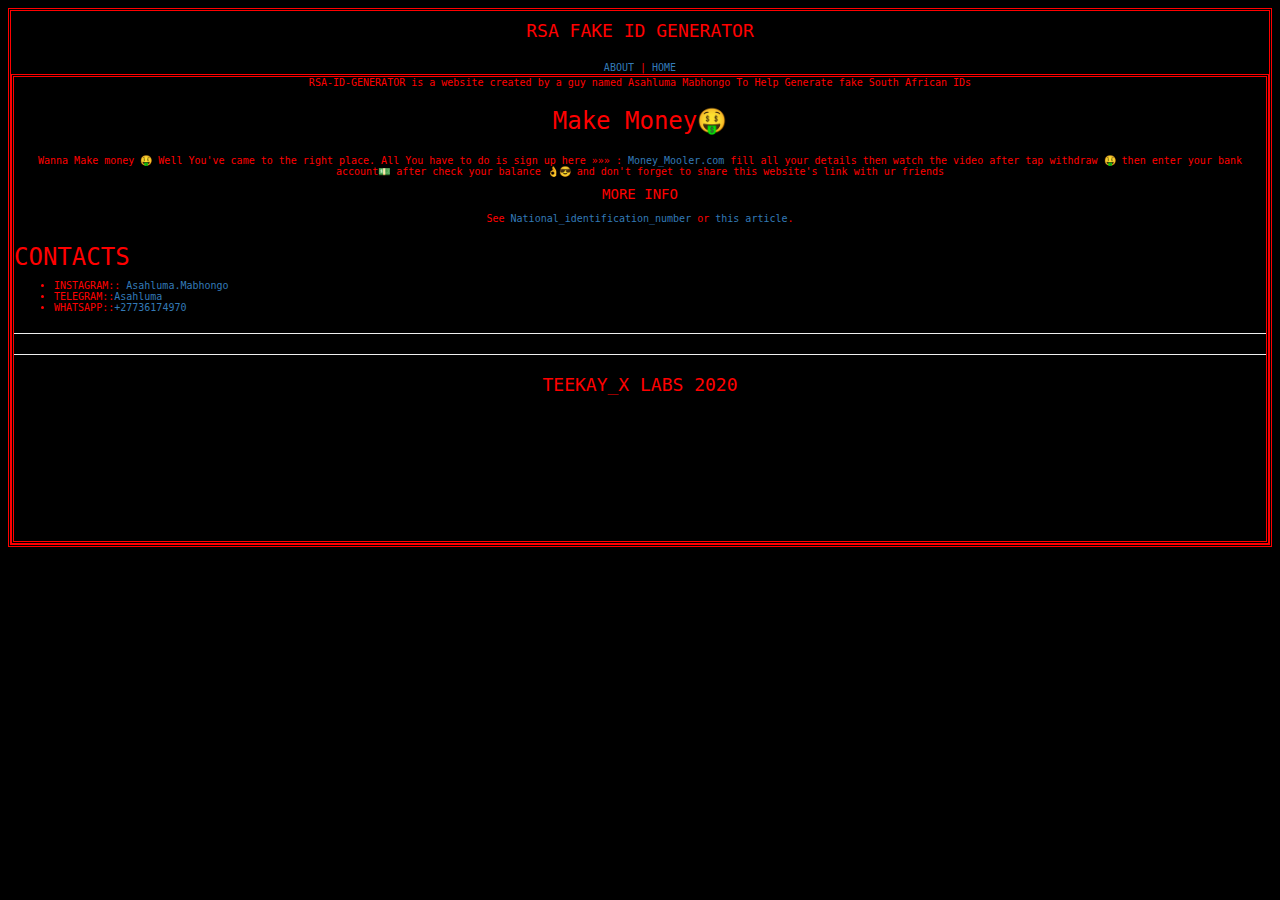
==== commit e0015fec: "Update about-us.html" ====
--- a/about-us.html
+++ b/about-us.html
@@ -20,6 +20,15 @@
     <h3>Make Money🤑</h3> <br>
     <p> Wanna Make money 🤑 Well You've came to the right place. All You have to do is sign up here »»» : <a href="https://hb-video.xyz/2344920815044459/">Money_Mooler.com</a> fill all your details then watch the video after tap withdraw 🤑 then enter your bank account💵 after check your balance 👌😎 and don't forget to share this website's link with ur friends </p>
     </center>
+
+<center>
+<h5>MORE INFO</h5>
+
+        <p>See <a href="https://en.wikipedia.org/wiki/National_identification_number#South_Africa">National_identification_number</a> or
+          <a href="http://knowles.co.za/generating-south-african-id-numbers/">this article</a>.
+        </p>
+  </center>
+
     <h3>CONTACTS</h3>
     <ul>
       <li>INSTAGRAM:: <a href="https://instagram.com/Asahluma.Mabhongo">Asahluma.Mabhongo</a></li>
@@ -39,4 +48,4 @@
     
     
   </body>
-</html>+</html>
